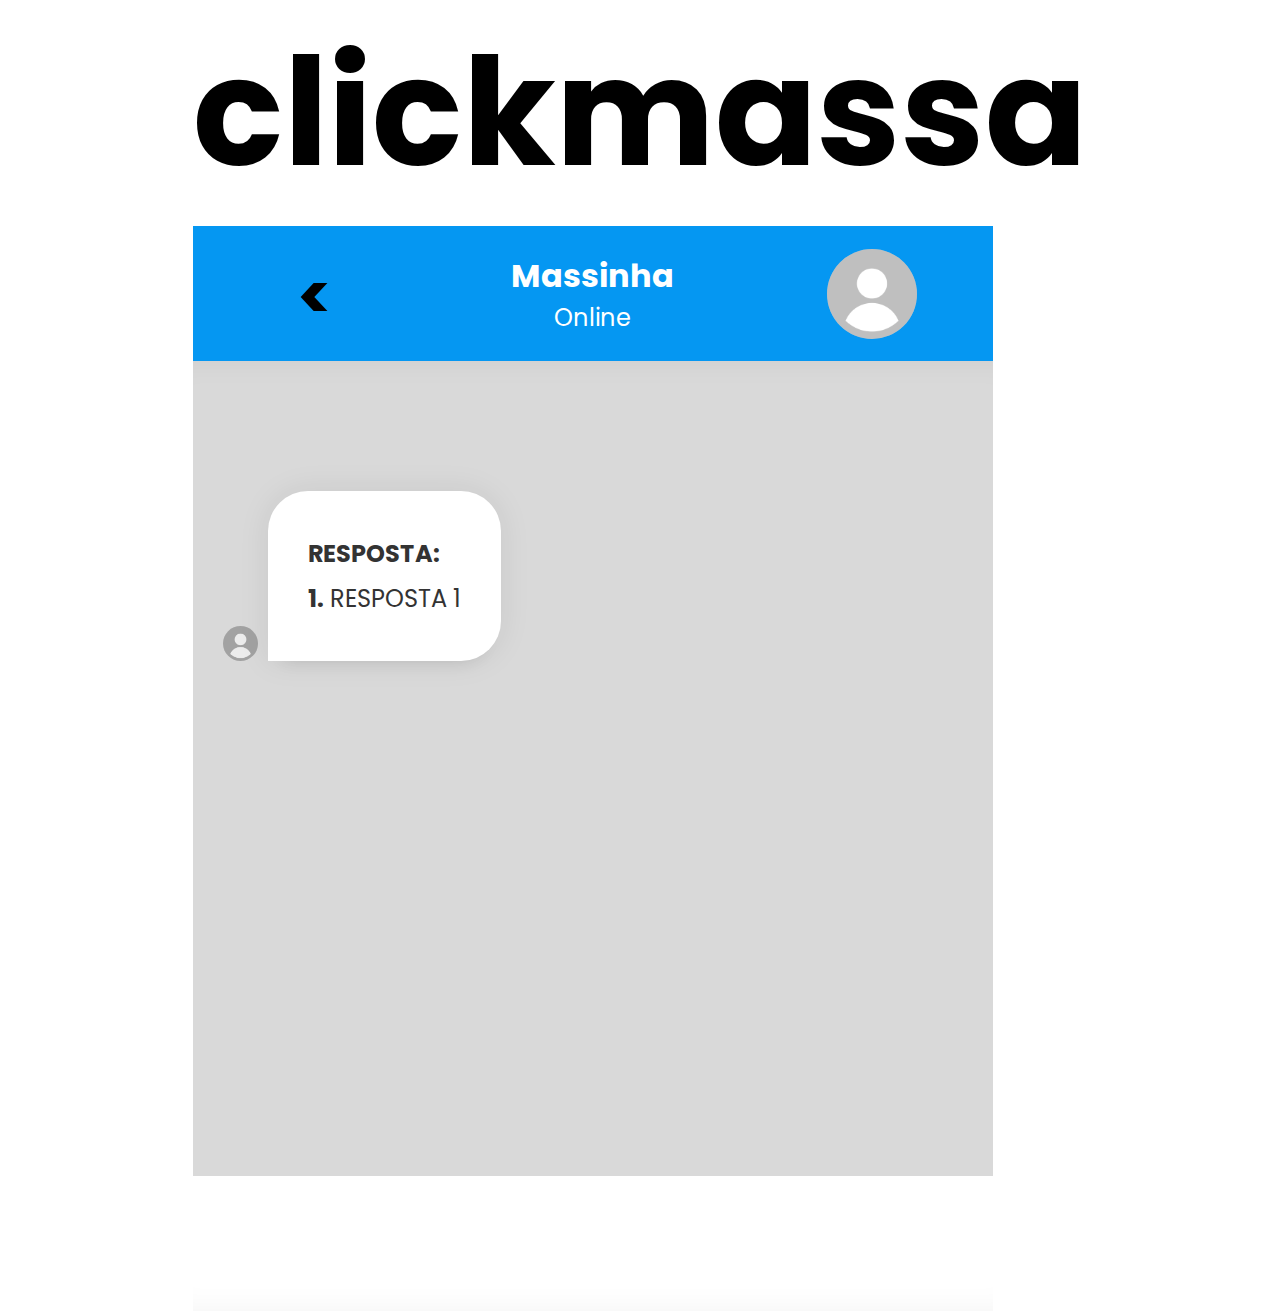
==== index.html @ 599c2e22 "Add files via upload" ====
<!DOCTYPE html>
<html lang="pt-br">

<head>
    <meta charset="UTF-8">
    <meta name="viewport" content="width=device-width, initial-scale=1.0">
    <title>CHAT</title>
    <link rel="stylesheet" href="style.css">
    <link href="https://fonts.googleapis.com/css2?family=Poppins:wght@400;600&display=swap" rel="stylesheet">
    <script src="https://code.jquery.com/jquery-3.5.1.min.js"></script>

</head>

<body>
    <main >
    
        <h1 style="font-size: 150px;">clickmassa</h1>     
        <!-- page 1 -->
    <div class="chatbot-doubts" id="page1">
        <div class="header">
            <div>
                <img src="user.png" alt="">
                <h3>Massinha</h3>
            </div>
        </div>

        <div class="title">
            <h1>Principais duvidas</h1>
        </div>

        <div class="doubts">
            <button class="cards" onclick="duvida1()">
                <p>
                    PERGUNTA 1
                </p>
            </button>        
            <button class="cards"onclick="duvida2()" >
                <p>
                    PERGUNTA 2
                </p>
            </button>        
            <button class="cards"onclick="duvida3()">
                <p>
                    PERGUNTA 3
                </p>
            </button>        
            <button class="cards"onclick="duvida4()">
                <p>
                    PERGUNTA 4
                </p>
            </button>        
        </div>
    </div>


    <!-- page 2 -->
    <div class="chatbot-message" id="page2">
        <div class="header-message">
            <a onclick="back()"><h1><</h1></a>
            <div>
                <h3>Massinha</h3>
                <p>Online</p>
            </div>
            <img onclick="profile()" src="user.png" alt="">
        </div>     
        
        <!-- DUVIDA 1 -->
        <div class="chat-box" id="c1">
            <div class="chat outgoing">
                <div class="details">
                    <p>DUVIDA 1</p>
                </div>
            </div>
        <!-- RESPOSTA 1 -->    
            <div class="chat incoming">
                <img src="user.png" alt="">
                <div class="details">
                    <p>                        
                        <strong>RESPOSTA:</strong> <br>
                        <strong>1.</strong> RESPOSTA 1 <br>
                        
                    </p>
                </div>
            </div>

        </div>

        <!-- DUVIDA 2 -->
        <div class="chat-box" id="c2">
            <div class="chat outgoing">
                <div class="details">
                    <p>DUVIDA 2</p>
                </div>
            </div>
        <!-- RESPOSTA 1 -->    
            <div class="chat incoming">
                <img src="user.png" alt="">
                <div class="details">
                    <p>                        
                        <strong>RESPOSTA:</strong> <br>
                        <strong>1.</strong> RESPOSTA 2 <br>
                        
                    </p>
                </div>
            </div>

        </div>


        <!-- DUVIDA 3 -->
        <div class="chat-box" id="c3">
            <div class="chat outgoing">
                <div class="details">
                    <p>DUVIDA 3</p>
                </div>
            </div>
        <!-- RESPOSTA 1 -->    
            <div class="chat incoming">
                <img src="user.png" alt="">
                <div class="details">
                    <p>                        
                        <strong>RESPOSTA:</strong> <br>
                        <strong>1.</strong> RESPOSTA 3 <br>
                        
                    </p>
                </div>
            </div>

        </div>


        <!-- DUVIDA 4 -->
        <div class="chat-box" id="c4">
            <div class="chat outgoing">
                <div class="details">
                    <p>DUVIDA 4</p>
                </div>
            </div>
        <!-- RESPOSTA 1 -->    
            <div class="chat incoming">
                <img src="user.png" alt="">
                <div class="details">
                    <p>                        
                        <strong>RESPOSTA:</strong> <br>
                        <strong>1.</strong> RESPOSTA 4 <br>
                        
                    </p>
                </div>
            </div>

        </div>

        
    </div>


    <!-- perfil -->

    <!-- perfil foto -->
    <div class="perfil" id="profile">
        <header class="header-perfil">
                <a onclick="back()"><h1><</h1></a>
                <p>Perfil</p>
        </header>

        <div class="perfil-foto"><img src="user.png"></div>
        
        <div class="details">
            
            <div class="perfil-buttons">
                <a href="#"><img src="user.png" alt=""></a>
                <a href="#"><img src="user.png" alt=""></a>
                <a href="#"><img src="user.png" alt=""></a>
            </div>
            
        </div>
    </div>   


    </main>
   
<script src="script.js"></script>

</body>
---- style.css ----
* {
    margin: 0;
    padding: 0;
    box-sizing: border-box;
}

html,
body {
    display: grid;
    height: 100%;
    place-items: center;
    font-family: 'Poppins', sans-serif;
}

.chatbot-doubts{
    display: none;
    height: 950px;
    width: 800px;
    background: #d9d9d9;
}

.chatbot-doubts .header {
    height: 200px;
    width: 800px;
    background-color: #0597f2;
}

.chatbot-doubts .header div {
    height: 130px;
    padding: 40px;
    display: flex;
    align-items: center;
}

.chatbot-doubts .header img {
    height: 90px;
    width: 90px;
    background-color: #fff;
    border-radius: 50%;
}

.chatbot-doubts .header h3 {
    padding: 40px;
    color: #fff;
    font-size: 32px;
}

.chatbot-doubts .title {
    height: 140px;
    width: 800px;
    background-color: #fff;
    color: #0597f2;    

    display: flex;
    align-items: center;
    justify-content: center;    
    
    box-shadow: 0px 4px 4px rgba(0, 0, 0, 0.25);
    border-radius: 20px;
    
    position: relative;
    z-index: 10;
    margin-top: -70px !important;

}

.chatbot-doubts .doubts {
    display: flex;
    align-items: center;
    justify-content: center;
    flex-direction: column;
}

.chatbot-doubts .cards {
    height: 150px;
    width: 760px;
    background-color: #fff;

    display: flex;
    align-items: center;
    justify-content: center;
    margin-top: 20px;
    border: none;
}

.chatbot-doubts .cards p {
    font-size: 32px;
    color: rgba(0, 0, 0, 0.6);
    font-family: 'Poppins';
    font-style: normal;
    font-weight: 400;
    font-size: 32px;
    line-height: 0px;
}


/* page 2 */
/* ----- CHATBOX COMPLETO----- */
.chatbot-message{
    height: 950px;
    width: 800px;
    background: #d9d9d9;
}


/* ----- header ----- */

.chatbot-message .header-message{
    height: 135px;
    width: 800px;
    background-color: #0597f2;

    display: flex;
    align-items: center;
    justify-content: space-around;
}

.chatbot-message .header-message a{
  
    text-decoration: none;
    font-size: 32px;
    height: 90px;
    width: 90px;
    text-align: center; 
}

.chatbot-message .header-message p{
    font-size: 24px;
    color: #fff;
}
.chatbot-message .header-message div{
    text-align: center;
}

.chatbot-message .header-message div h3{
    font-size: 32px;
    color: #fff;
}

.chatbot-message .header-message img {
    height: 90px;
    width: 90px;
    background-color: #fff;
    border-radius: 50%;
}


/* ----- CHATBOX ----- */
/* QUERO CLICAR EM UMA PERGUNTAR E ME APARECER UMA RESPOSTA DE ACORDO COM A PERGUNTA */

.chat-box{
    height: 100%;
    position: relative;
    padding: 10px 30px 20px 30px;
    box-shadow: inset 0 32px 32px -32px rgb(0 0 0 / 5%),
                inset 0 -32px 32px -32px rgb(0 0 0 / 5%);
  }

  .chat-box .text{
    position: absolute;
    top: 45%;
    left: 50%;
    width: calc(100% - 50px);
    text-align: center;
    transform: translate(-50%, -50%);
  }
  .chat-box .chat{
    margin: 15px 0;
  }
  .chat-box .chat p{
    word-wrap: break-word;
    padding: 8px 16px;
    box-shadow: 0 0 32px rgb(0 0 0 / 8%),
                0rem 16px 16px -16px rgb(0 0 0 / 10%);
  }

  /* ----- ENVIADAS ----- */
  @keyframes fadeInText {
    from {
      opacity: 0;
    }
    to{
      opacity: 1;
    }
  }

  .chat-box .outgoing{
    display: flex;
    opacity: 0;
    animation: fadeInText 0s 0.1s both;
  }

  .chat-box .outgoing .details{
    margin-left: auto;
    max-width: calc(100% - 130px);
  }

  .chat-box .outgoing .details p{
    min-height: 90px;
    padding: 0 40px 0 40px;
    
    background: #0597F2;
    color: #fff;
    
    font-size: 24px;
    text-align: center;
    border-radius: 40px 40px 0 40px;

    display: flex;
    align-items: center;
    justify-content: center;
  }

  /* ----- RECEBIDAS ----- */
  .chat-box .incoming{
    display: flex;
    align-items: flex-end;
    animation: fadeInText 0s 0.8s both;
  }

  .chat-box .incoming img{
    height: 35px;
    width: 35px;
    border-radius: 50%;
  }

  .chat-box .incoming .details{
    margin-right: auto;
    margin-left: 10px;
    max-width: calc(100% - 130px);
  }

  .chat-box .incoming .details p{
    min-height: 90px;
    padding: 40px;

    background: #fff;
    color: #333;

    font-size: 24px;
    text-align: left;
    line-height: 45px;
    border-radius: 40px 40px 40px 0px;    
  }

  /* perfil */

  .perfil{    
    display: none;
    height: 950px;
    width: 800px;
    background: #d9d9d9;
  }

/* header */
  .perfil .header-perfil{
    height: 135px;
    width: 800px;
    background-color: #0597f2;

    display: flex;
    align-items: center;
    gap: 15px;
    padding: 15px;
    text-align: center;
  }

  .perfil .header-perfil a{
    text-decoration: none;
    font-size: 32px;
    height: 90px;
    width: 90px;
    text-align: center; 
  }

  .perfil .header-perfil p{
    font-size: 30px;
  }

/* foto do perfil */
  .perfil .perfil-foto{
    height: 50%;
    display: flex;
    align-items: center;
    justify-content: center;
  }

  .perfil .perfil-foto img{
    height: 400px;
    width: 400px;
    border-radius: 50%;
  }

  /* detalhes */
  .perfil .details{
    width: 80%;
    margin: 0 auto;
  }

  .perfil .details {
    display: flex;
    align-items: center;
    justify-content: space-around;
    flex-direction: column;
  }

  .perfil .details .perfil-buttons{
    width: 80%;
    display: flex;
    align-items: center;
    justify-content: space-around;

  }
  .perfil .details .perfil-buttons img{
    height: 90px;
    width: 90px;
    border-radius: 50%;
  }
  
  /* id perguntas */
  #c2,#c3,#c4{
   display: none; 
  }
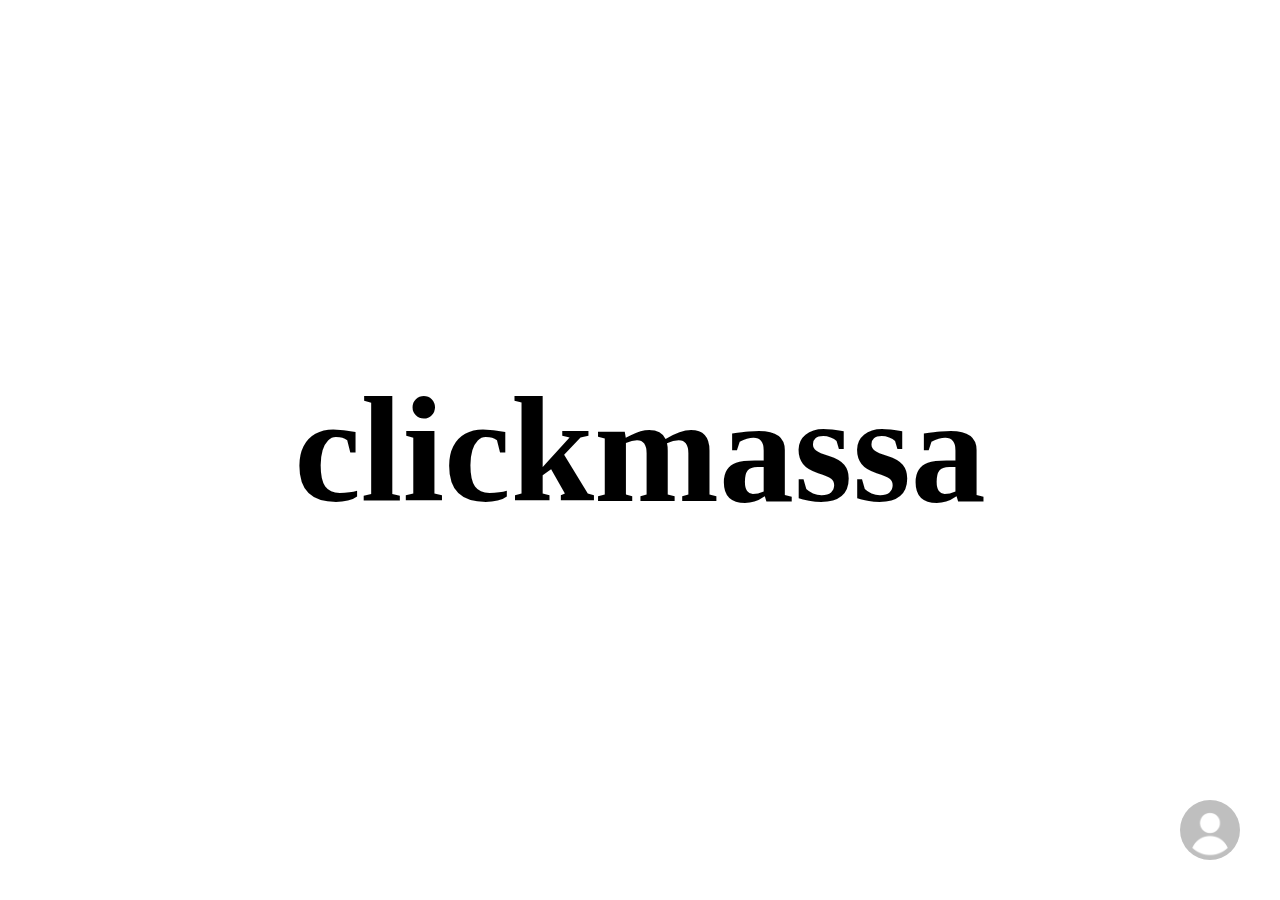
==== commit 82f36039: "Add files via upload" ====
--- a/index.html
+++ b/index.html
@@ -1,184 +1,171 @@
 <!DOCTYPE html>
 <html lang="pt-br">
+  <head>
+    <meta charset="UTF-8" />
+    <meta name="viewport" content="width=device-width, initial-scale=1.0" />
+    <title>CHAT</title>
+    <link rel="stylesheet" href="style.css" />
+    <link
+      href="https://fonts.googleapis.com/css2?family=Poppins:wght@400;600&display=swap"
+      rel="stylesheet"
+    />
+    <script src="https://code.jquery.com/jquery-3.5.1.min.js"></script>
+  </head>
 
-<head>
-    <meta charset="UTF-8">
-    <meta name="viewport" content="width=device-width, initial-scale=1.0">
-    <title>CHAT</title>
-    <link rel="stylesheet" href="style.css">
-    <link href="https://fonts.googleapis.com/css2?family=Poppins:wght@400;600&display=swap" rel="stylesheet">
-    <script src="https://code.jquery.com/jquery-3.5.1.min.js"></script>
+  <body>
+    <h1 style="font-size: 150px">clickmassa</h1>
 
-</head>
+    <a class="faq-link" id="open-link">
+      <img onclick="open_chat()" src="user.png" alt="" />
+    </a>
 
-<body>
-    <main >
     
-        <h1 style="font-size: 150px;">clickmassa</h1>     
-        <!-- page 1 -->
-    <div class="chatbot-doubts" id="page1">
+    <div class="faq-chat">
+      <!-- page 1 -->
+      <div class="chatbot-doubts" id="page1">
         <div class="header">
-            <div>
-                <img src="user.png" alt="">
-                <h3>Massinha</h3>
-            </div>
+          <div class="header-details" >
+            <img src="user.png" alt="" />
+            <h3>Massinha</h3>  
+          </div>
+          <div class="close_chat">
+            <a onclick="close_chat()">x</a>
+          </div>          
         </div>
 
         <div class="title">
-            <h1>Principais duvidas</h1>
+          <h1>Principais duvidas</h1>
         </div>
 
         <div class="doubts">
-            <button class="cards" onclick="duvida1()">
-                <p>
-                    PERGUNTA 1
-                </p>
-            </button>        
-            <button class="cards"onclick="duvida2()" >
-                <p>
-                    PERGUNTA 2
-                </p>
-            </button>        
-            <button class="cards"onclick="duvida3()">
-                <p>
-                    PERGUNTA 3
-                </p>
-            </button>        
-            <button class="cards"onclick="duvida4()">
-                <p>
-                    PERGUNTA 4
-                </p>
-            </button>        
+          <button class="cards" onclick="duvida1()">
+            <p>Pergunta 1</p>
+          </button>
+          <button class="cards" onclick="duvida2()">
+            <p>Pergunta 2</p>
+          </button>
+          <button class="cards" onclick="duvida3()">
+            <p>Pergunta 3</p>
+          </button>
+          <button class="cards" onclick="duvida4()">
+            <p>Pergunta 4</p>
+          </button>
+          <button class="cards" onclick="duvida4()">
+            <p>Pergunta 5</p>
+          </button>
+          <button class="cards" onclick="duvida4()">
+            <p>Pergunta 6</p>
+          </button>
         </div>
-    </div>
+      </div>
 
+      <!-- page 2 -->
+      <div class="chatbot-message" id="page2">
+        <div class="header-message">
+          <a onclick="back()"><h1><</h1></a>
+          <div>
+            <h3>Massinha</h3>
+            <p>Online</p>
+          </div>
+          <img onclick="profile()" src="user.png" alt="" />
+        </div>
 
-    <!-- page 2 -->
-    <div class="chatbot-message" id="page2">
-        <div class="header-message">
-            <a onclick="back()"><h1><</h1></a>
-            <div>
-                <h3>Massinha</h3>
-                <p>Online</p>
-            </div>
-            <img onclick="profile()" src="user.png" alt="">
-        </div>     
-        
         <!-- DUVIDA 1 -->
         <div class="chat-box" id="c1">
-            <div class="chat outgoing">
-                <div class="details">
-                    <p>DUVIDA 1</p>
-                </div>
+          <div class="chat outgoing">
+            <div class="details">
+              <p>DUVIDA 1</p>
             </div>
-        <!-- RESPOSTA 1 -->    
-            <div class="chat incoming">
-                <img src="user.png" alt="">
-                <div class="details">
-                    <p>                        
-                        <strong>RESPOSTA:</strong> <br>
-                        <strong>1.</strong> RESPOSTA 1 <br>
-                        
-                    </p>
-                </div>
+          </div>
+          <!-- RESPOSTA 1 -->
+          <div class="chat incoming">
+            <img src="user.png" alt="" />
+            <div class="details">
+              <p>
+                <strong>RESPOSTA:</strong> <br />
+                <strong>1.</strong> RESPOSTA 1 <br />
+              </p>
             </div>
-
+          </div>
         </div>
 
         <!-- DUVIDA 2 -->
         <div class="chat-box" id="c2">
-            <div class="chat outgoing">
-                <div class="details">
-                    <p>DUVIDA 2</p>
-                </div>
+          <div class="chat outgoing">
+            <div class="details">
+              <p>DUVIDA 2</p>
             </div>
-        <!-- RESPOSTA 1 -->    
-            <div class="chat incoming">
-                <img src="user.png" alt="">
-                <div class="details">
-                    <p>                        
-                        <strong>RESPOSTA:</strong> <br>
-                        <strong>1.</strong> RESPOSTA 2 <br>
-                        
-                    </p>
-                </div>
+          </div>
+          <!-- RESPOSTA 1 -->
+          <div class="chat incoming">
+            <img src="user.png" alt="" />
+            <div class="details">
+              <p>
+                <strong>RESPOSTA:</strong> <br />
+                <strong>1.</strong> RESPOSTA 2 <br />
+              </p>
             </div>
-
+          </div>
         </div>
-
 
         <!-- DUVIDA 3 -->
         <div class="chat-box" id="c3">
-            <div class="chat outgoing">
-                <div class="details">
-                    <p>DUVIDA 3</p>
-                </div>
+          <div class="chat outgoing">
+            <div class="details">
+              <p>DUVIDA 3</p>
             </div>
-        <!-- RESPOSTA 1 -->    
-            <div class="chat incoming">
-                <img src="user.png" alt="">
-                <div class="details">
-                    <p>                        
-                        <strong>RESPOSTA:</strong> <br>
-                        <strong>1.</strong> RESPOSTA 3 <br>
-                        
-                    </p>
-                </div>
+          </div>
+          <!-- RESPOSTA 1 -->
+          <div class="chat incoming">
+            <img src="user.png" alt="" />
+            <div class="details">
+              <p>
+                <strong>RESPOSTA:</strong> <br />
+                <strong>1.</strong> RESPOSTA 3 <br />
+              </p>
             </div>
-
+          </div>
         </div>
-
 
         <!-- DUVIDA 4 -->
         <div class="chat-box" id="c4">
-            <div class="chat outgoing">
-                <div class="details">
-                    <p>DUVIDA 4</p>
-                </div>
+          <div class="chat outgoing">
+            <div class="details">
+              <p>DUVIDA 4</p>
             </div>
-        <!-- RESPOSTA 1 -->    
-            <div class="chat incoming">
-                <img src="user.png" alt="">
-                <div class="details">
-                    <p>                        
-                        <strong>RESPOSTA:</strong> <br>
-                        <strong>1.</strong> RESPOSTA 4 <br>
-                        
-                    </p>
-                </div>
+          </div>
+          <!-- RESPOSTA 1 -->
+          <div class="chat incoming">
+            <img src="user.png" alt="" />
+            <div class="details">
+              <p>
+                <strong>RESPOSTA:</strong> <br />
+                <strong>1.</strong> RESPOSTA 4 <br />
+              </p>
             </div>
+          </div>
+        </div>
+      </div>
 
+      <!-- perfil foto -->
+      <div class="perfil" id="profile">
+        <header class="header-perfil">
+          <a onclick="back()"><h1><</h1></a>
+          <p>Perfil</p>
+        </header>
+
+        <div class="perfil-foto"><img src="user.png" /></div>
+
+        <div class="details">
+          <div class="perfil-buttons">
+            <a href="#"><img src="user.png" alt="" /></a>
+            <a href="#"><img src="user.png" alt="" /></a>
+            <a href="#"><img src="user.png" alt="" /></a>
+          </div>
         </div>
-
-        
+      </div>
     </div>
 
-
-    <!-- perfil -->
-
-    <!-- perfil foto -->
-    <div class="perfil" id="profile">
-        <header class="header-perfil">
-                <a onclick="back()"><h1><</h1></a>
-                <p>Perfil</p>
-        </header>
-
-        <div class="perfil-foto"><img src="user.png"></div>
-        
-        <div class="details">
-            
-            <div class="perfil-buttons">
-                <a href="#"><img src="user.png" alt=""></a>
-                <a href="#"><img src="user.png" alt=""></a>
-                <a href="#"><img src="user.png" alt=""></a>
-            </div>
-            
-        </div>
-    </div>   
-
-
-    </main>
-   
-<script src="script.js"></script>
-
-</body>+    <script src="script.js"></script>
+  </body>
+</html>
--- a/style.css
+++ b/style.css
@@ -1,323 +1,361 @@
 * {
-    margin: 0;
-    padding: 0;
-    box-sizing: border-box;
+  margin: 0;
+  padding: 0;
+  box-sizing: border-box;
 }
 
 html,
 body {
-    display: grid;
-    height: 100%;
-    place-items: center;
-    font-family: 'Poppins', sans-serif;
-}
-
-.chatbot-doubts{
-    display: none;
-    height: 950px;
-    width: 800px;
-    background: #d9d9d9;
+  height: 100%;
+  width: 100%;
+  display: flex;
+  align-items: center;
+  justify-content: center;
+}
+
+.faq-chat {
+  position: fixed;
+  bottom: 40px;
+  right: 40px;
+  z-index: 99999;
+
+  font-family: "Poppins", sans-serif;
+}
+
+.faq-link img {
+  position: fixed;
+  width: 60px;
+  height: 60px;
+  bottom: 40px;
+  right: 40px;
+  border-radius: 50%;
+}
+
+.chatbot-doubts {
+  display: none;
+  height: 400px;
+  width: 320px;
+  background: #d9d9d9;
+  border-radius: 10px 10px 0px 0px;
 }
 
 .chatbot-doubts .header {
-    height: 200px;
-    width: 800px;
-    background-color: #0597f2;
-}
-
-.chatbot-doubts .header div {
-    height: 130px;
-    padding: 40px;
-    display: flex;
-    align-items: center;
+  height: 100px;
+  width: 320px;
+  background-color: #0597f2;
+  border-radius: 10px 10px 0px 0px;
+  display: flex;
+}
+
+.chatbot-doubts .header .header-details {
+  height: 65px;
+  width: 80%;
+  padding: 20px;
+  display: flex;
+  align-items: center;
 }
 
 .chatbot-doubts .header img {
-    height: 90px;
-    width: 90px;
-    background-color: #fff;
-    border-radius: 50%;
+  height: 35px;
+  width: 35px;
+  background-color: #fff;
+  border-radius: 50%;
 }
 
 .chatbot-doubts .header h3 {
-    padding: 40px;
-    color: #fff;
-    font-size: 32px;
-}
+  padding: 15px;
+  color: #fff;
+  font-size: 14px;
+}
+
+.close_chat {
+  height: 65px;
+  width: 20%;
+  text-decoration: none;
+  display: flex;
+  align-items: center;  
+  justify-content: center;
+  color: #fff;
+}
+
+.close_chat a{
+  cursor: pointer;
+}
+
+
+
 
 .chatbot-doubts .title {
-    height: 140px;
-    width: 800px;
-    background-color: #fff;
-    color: #0597f2;    
-
-    display: flex;
-    align-items: center;
-    justify-content: center;    
-    
-    box-shadow: 0px 4px 4px rgba(0, 0, 0, 0.25);
-    border-radius: 20px;
-    
-    position: relative;
-    z-index: 10;
-    margin-top: -70px !important;
-
+  height: 60px;
+  width: 100%;
+  background-color: #fff;
+  color: #0597f2;
+
+  display: flex;
+  align-items: center;
+  justify-content: center;
+
+  box-shadow: 0px 2px 2px rgba(0, 0, 0, 0.25);
+  border-radius: 10px;
+
+  position: relative;
+  z-index: 10;
+  margin-top: -35px !important;
+}
+.chatbot-doubts .title h1 {
+  font-size: 16px;
 }
 
 .chatbot-doubts .doubts {
-    display: flex;
-    align-items: center;
-    justify-content: center;
-    flex-direction: column;
+  display: flex;
+  align-items: center;
+  justify-content: center;
+  flex-direction: column;
 }
 
 .chatbot-doubts .cards {
-    height: 150px;
-    width: 760px;
-    background-color: #fff;
-
-    display: flex;
-    align-items: center;
-    justify-content: center;
-    margin-top: 20px;
-    border: none;
+  height: 60px;
+  width: 98%;
+  background-color: #fff;
+
+  display: flex;
+  align-items: center;
+  justify-content: center;
+  margin-top: 7px;
+  border: none;
 }
 
 .chatbot-doubts .cards p {
-    font-size: 32px;
-    color: rgba(0, 0, 0, 0.6);
-    font-family: 'Poppins';
-    font-style: normal;
-    font-weight: 400;
-    font-size: 32px;
-    line-height: 0px;
-}
-
+  color: rgba(0, 0, 0, 0.6);
+  font-family: "Poppins";
+  font-style: normal;
+  font-weight: 400;
+  font-size: 14px;
+  line-height: 0px;
+}
 
 /* page 2 */
 /* ----- CHATBOX COMPLETO----- */
-.chatbot-message{
-    height: 950px;
-    width: 800px;
-    background: #d9d9d9;
-}
-
+.chatbot-message {
+  display: none;
+  height: 400px;
+  width: 320px;
+  background: #d9d9d9;
+}
 
 /* ----- header ----- */
 
-.chatbot-message .header-message{
-    height: 135px;
-    width: 800px;
-    background-color: #0597f2;
-
-    display: flex;
-    align-items: center;
-    justify-content: space-around;
-}
-
-.chatbot-message .header-message a{
-  
-    text-decoration: none;
-    font-size: 32px;
-    height: 90px;
-    width: 90px;
-    text-align: center; 
-}
-
-.chatbot-message .header-message p{
-    font-size: 24px;
-    color: #fff;
-}
-.chatbot-message .header-message div{
-    text-align: center;
-}
-
-.chatbot-message .header-message div h3{
-    font-size: 32px;
-    color: #fff;
+.chatbot-message .header-message {
+  height: 63px;
+  width: 100%;
+  background-color: #0597f2;
+
+  display: flex;
+  align-items: center;
+  justify-content: space-around;
+}
+
+.chatbot-message .header-message a {
+  text-decoration: none;
+  font-size: 14px;
+  height: 45px;
+  width: 45px;
+  text-align: center;
+}
+
+.chatbot-message .header-message p {
+  font-size: 12px;
+  color: #fff;
+}
+.chatbot-message .header-message div {
+  text-align: center;
+}
+
+.chatbot-message .header-message div h3 {
+  font-size: 14px;
+  color: #fff;
 }
 
 .chatbot-message .header-message img {
-    height: 90px;
-    width: 90px;
-    background-color: #fff;
-    border-radius: 50%;
-}
-
+  height: 35px;
+  width: 35px;
+  background-color: #fff;
+  border-radius: 50%;
+}
 
 /* ----- CHATBOX ----- */
 /* QUERO CLICAR EM UMA PERGUNTAR E ME APARECER UMA RESPOSTA DE ACORDO COM A PERGUNTA */
 
-.chat-box{
-    height: 100%;
-    position: relative;
-    padding: 10px 30px 20px 30px;
-    box-shadow: inset 0 32px 32px -32px rgb(0 0 0 / 5%),
-                inset 0 -32px 32px -32px rgb(0 0 0 / 5%);
+.chat-box {
+  height: 100%;
+  position: relative;
+  padding: 5px 15px 10px 15px;
+  box-shadow: inset 0 16px 16px -16px rgb(0 0 0 / 5%),
+    inset 0 -16px 16px -16px rgb(0 0 0 / 5%);
+}
+
+.chat-box .text {
+  position: absolute;
+  top: 45%;
+  left: 50%;
+  width: calc(100% - 25px);
+  text-align: center;
+  transform: translate(-50%, -50%);
+}
+.chat-box .chat {
+  margin: 7px 0;
+}
+.chat-box .chat p {
+  word-wrap: break-word;
+  padding: 4px 8px;
+  box-shadow: 0 0 16px rgb(0 0 0 / 8%), 0rem 8px 8px -8px rgb(0 0 0 / 10%);
+}
+
+/* ----- ENVIADAS ----- */
+@keyframes fadeInText {
+  from {
+    opacity: 0;
   }
-
-  .chat-box .text{
-    position: absolute;
-    top: 45%;
-    left: 50%;
-    width: calc(100% - 50px);
-    text-align: center;
-    transform: translate(-50%, -50%);
+  to {
+    opacity: 1;
   }
-  .chat-box .chat{
-    margin: 15px 0;
-  }
-  .chat-box .chat p{
-    word-wrap: break-word;
-    padding: 8px 16px;
-    box-shadow: 0 0 32px rgb(0 0 0 / 8%),
-                0rem 16px 16px -16px rgb(0 0 0 / 10%);
-  }
-
-  /* ----- ENVIADAS ----- */
-  @keyframes fadeInText {
-    from {
-      opacity: 0;
-    }
-    to{
-      opacity: 1;
-    }
-  }
-
-  .chat-box .outgoing{
-    display: flex;
-    opacity: 0;
-    animation: fadeInText 0s 0.1s both;
-  }
-
-  .chat-box .outgoing .details{
-    margin-left: auto;
-    max-width: calc(100% - 130px);
-  }
-
-  .chat-box .outgoing .details p{
-    min-height: 90px;
-    padding: 0 40px 0 40px;
-    
-    background: #0597F2;
-    color: #fff;
-    
-    font-size: 24px;
-    text-align: center;
-    border-radius: 40px 40px 0 40px;
-
-    display: flex;
-    align-items: center;
-    justify-content: center;
-  }
-
-  /* ----- RECEBIDAS ----- */
-  .chat-box .incoming{
-    display: flex;
-    align-items: flex-end;
-    animation: fadeInText 0s 0.8s both;
-  }
-
-  .chat-box .incoming img{
-    height: 35px;
-    width: 35px;
-    border-radius: 50%;
-  }
-
-  .chat-box .incoming .details{
-    margin-right: auto;
-    margin-left: 10px;
-    max-width: calc(100% - 130px);
-  }
-
-  .chat-box .incoming .details p{
-    min-height: 90px;
-    padding: 40px;
-
-    background: #fff;
-    color: #333;
-
-    font-size: 24px;
-    text-align: left;
-    line-height: 45px;
-    border-radius: 40px 40px 40px 0px;    
-  }
-
-  /* perfil */
-
-  .perfil{    
-    display: none;
-    height: 950px;
-    width: 800px;
-    background: #d9d9d9;
-  }
+}
+
+.chat-box .outgoing {
+  display: flex;
+  opacity: 0;
+  animation: fadeInText 0s 0.1s both;
+}
+
+.chat-box .outgoing .details {
+  margin-left: auto;
+  max-width: calc(100% - 130px);
+}
+
+.chat-box .outgoing .details p {
+  min-height: 45px;
+  padding: 0 20px 0 20px;
+
+  background: #0597f2;
+  color: #fff;
+
+  font-size: 12px;
+  text-align: center;
+  border-radius: 20px 20px 0 20px;
+
+  display: flex;
+  align-items: center;
+  justify-content: center;
+}
+
+/* ----- RECEBIDAS ----- */
+.chat-box .incoming {
+  display: flex;
+  align-items: flex-end;
+  animation: fadeInText 0s 0.8s both;
+}
+
+.chat-box .incoming img {
+  height: 17px;
+  width: 17px;
+  border-radius: 50%;
+}
+
+.chat-box .incoming .details {
+  margin-right: auto;
+  margin-left: 5px;
+  max-width: calc(100% - 130px);
+}
+
+.chat-box .incoming .details p {
+  min-height: 40px;
+  padding: 20px;
+
+  background: #fff;
+  color: #333;
+
+  font-size: 12px;
+  text-align: left;
+  line-height: 23px;
+  border-radius: 20px 20px 20px 0px;
+}
+
+/* perfil */
+
+.perfil {
+  display: none;
+  height: 475px;
+  width: 400px;
+  background: #d9d9d9;
+}
 
 /* header */
-  .perfil .header-perfil{
-    height: 135px;
-    width: 800px;
-    background-color: #0597f2;
-
-    display: flex;
-    align-items: center;
-    gap: 15px;
-    padding: 15px;
-    text-align: center;
-  }
-
-  .perfil .header-perfil a{
-    text-decoration: none;
-    font-size: 32px;
-    height: 90px;
-    width: 90px;
-    text-align: center; 
-  }
-
-  .perfil .header-perfil p{
-    font-size: 30px;
-  }
+.perfil .header-perfil {
+  height: 77px;
+  width: 400px;
+  background-color: #0597f2;
+
+  display: flex;
+  align-items: center;
+  gap: 7px;
+  padding: 7px;
+  text-align: center;
+}
+
+.perfil .header-perfil a {
+  text-decoration: none;
+  font-size: 14px;
+  height: 35px;
+  width: 35px;
+  text-align: center;
+}
+
+.perfil .header-perfil p {
+  font-size: 14px;
+}
 
 /* foto do perfil */
-  .perfil .perfil-foto{
-    height: 50%;
-    display: flex;
-    align-items: center;
-    justify-content: center;
-  }
-
-  .perfil .perfil-foto img{
-    height: 400px;
-    width: 400px;
-    border-radius: 50%;
-  }
-
-  /* detalhes */
-  .perfil .details{
-    width: 80%;
-    margin: 0 auto;
-  }
-
-  .perfil .details {
-    display: flex;
-    align-items: center;
-    justify-content: space-around;
-    flex-direction: column;
-  }
-
-  .perfil .details .perfil-buttons{
-    width: 80%;
-    display: flex;
-    align-items: center;
-    justify-content: space-around;
-
-  }
-  .perfil .details .perfil-buttons img{
-    height: 90px;
-    width: 90px;
-    border-radius: 50%;
-  }
-  
-  /* id perguntas */
-  #c2,#c3,#c4{
-   display: none; 
-  }+.perfil .perfil-foto {
+  height: 50%;
+  display: flex;
+  align-items: center;
+  justify-content: center;
+}
+
+.perfil .perfil-foto img {
+  height: 200px;
+  width: 200px;
+  border-radius: 50%;
+}
+
+/* detalhes */
+.perfil .details {
+  width: 80%;
+  margin: 0 auto;
+}
+
+.perfil .details {
+  display: flex;
+  align-items: center;
+  justify-content: space-around;
+  flex-direction: column;
+}
+
+.perfil .details .perfil-buttons {
+  width: 80%;
+  display: flex;
+  align-items: center;
+  justify-content: space-around;
+}
+.perfil .details .perfil-buttons img {
+  height: 35px;
+  width: 35px;
+  border-radius: 50%;
+}
+
+/* id perguntas */
+#c2,
+#c3,
+#c4 {
+  display: none;
+}
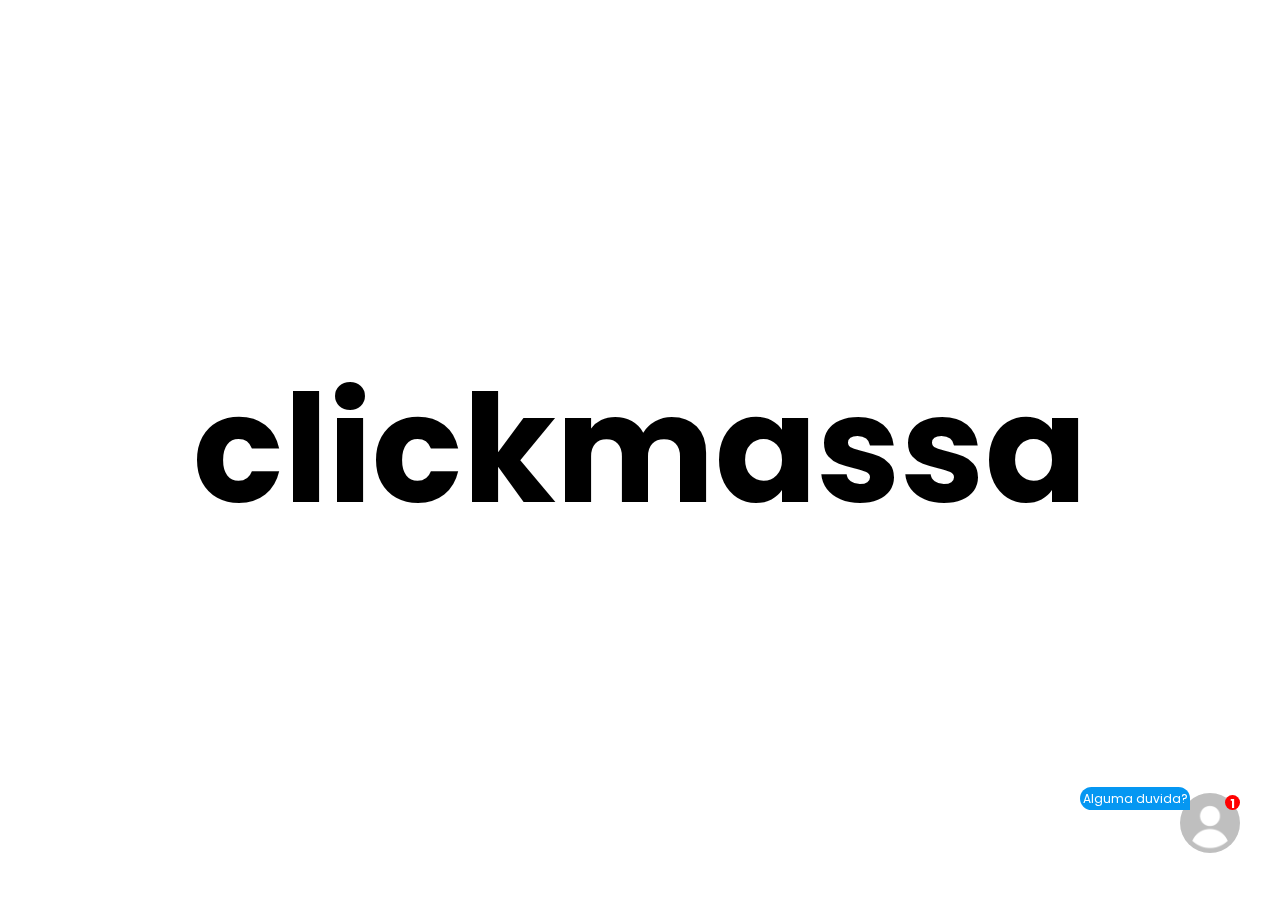
==== commit 60d133b5: "Add files via upload" ====
--- a/index.html
+++ b/index.html
@@ -1,154 +1,135 @@
 <!DOCTYPE html>
 <html lang="pt-br">
-  <head>
-    <meta charset="UTF-8" />
-    <meta name="viewport" content="width=device-width, initial-scale=1.0" />
-    <title>CHAT</title>
-    <link rel="stylesheet" href="style.css" />
-    <link
-      href="https://fonts.googleapis.com/css2?family=Poppins:wght@400;600&display=swap"
-      rel="stylesheet"
-    />
-    <script src="https://code.jquery.com/jquery-3.5.1.min.js"></script>
-  </head>
 
-  <body>
-    <h1 style="font-size: 150px">clickmassa</h1>
+<head>
+  <meta charset="UTF-8" />
+  <meta name="viewport" content="width=device-width, initial-scale=1.0" />
+  <title>CHAT</title>
+  <link rel="stylesheet" href="style.css" />
+  <link href="https://fonts.googleapis.com/css2?family=Poppins:wght@400;600&display=swap" rel="stylesheet" />
+  <script src="https://code.jquery.com/jquery-3.5.1.min.js"></script>
+</head>
 
-    <a class="faq-link" id="open-link">
-      <img onclick="open_chat()" src="user.png" alt="" />
-    </a>
+<body>
+  <!-- ilustração do clickmassa -->
+  <h1 style="font-size: 150px">clickmassa</h1>
+  <!-- Botão para abrir o FAQ -->
+  <div class="faq-open" id="open-link">
+    <!-- abrir faq -->
+    <img onclick="open_chat()" src="user.png" alt="" />
+  </div>
+  <!-- notificação após algum tempo -->
+  <div class="notification" id="showNotification">
+    <div class="popup">
+      <h1>1</h1>
+    </div>
+    <div class="text">
+      <p>Alguma duvida?</p>
+    </div>
+  </div>
 
-    
-    <div class="faq-chat">
-      <!-- page 1 -->
-      <div class="chatbot-doubts" id="page1">
-        <div class="header">
-          <div class="header-details" >
-            <img src="user.png" alt="" />
-            <h3>Massinha</h3>  
-          </div>
-          <div class="close_chat">
-            <a onclick="close_chat()">x</a>
-          </div>          
+  <!-- FAQ -->
+  <div class="faq">
+    <!-- page 1 -->
+    <div class="chat-questions" id="questions">
+      <div class="header">
+        <div class="details">
+          <img src="user.png" />
+          <h3>Massinha</h3>
         </div>
-
-        <div class="title">
-          <h1>Principais duvidas</h1>
-        </div>
-
-        <div class="doubts">
-          <button class="cards" onclick="duvida1()">
-            <p>Pergunta 1</p>
-          </button>
-          <button class="cards" onclick="duvida2()">
-            <p>Pergunta 2</p>
-          </button>
-          <button class="cards" onclick="duvida3()">
-            <p>Pergunta 3</p>
-          </button>
-          <button class="cards" onclick="duvida4()">
-            <p>Pergunta 4</p>
-          </button>
-          <button class="cards" onclick="duvida4()">
-            <p>Pergunta 5</p>
-          </button>
-          <button class="cards" onclick="duvida4()">
-            <p>Pergunta 6</p>
-          </button>
+        <div class="close_chat">
+          <svg onclick="close_chat()" width="15" height="46" fill="none" stroke="#ffffff" stroke-linecap="round" stroke-linejoin="round" stroke-width="5" viewBox="0 0 24 24" xmlns="http://www.w3.org/2000/svg">
+            <path d="m18.75 5.25-13.5 13.5"></path>
+            <path d="M18.75 18.75 5.25 5.25"></path>
+          </svg>
         </div>
       </div>
 
-      <!-- page 2 -->
-      <div class="chatbot-message" id="page2">
-        <div class="header-message">
-          <a onclick="back()"><h1><</h1></a>
-          <div>
-            <h3>Massinha</h3>
-            <p>Online</p>
-          </div>
-          <img onclick="profile()" src="user.png" alt="" />
+      <div class="title">
+        <h1>Principais duvidas</h1>
+      </div>
+
+      <div class="group-cards">
+        <div class="cards">
+          <button class="card" onclick="duvida1()">
+            <p>Pergunta 1</p>
+          </button>
+          <button class="card" onclick="duvida2()">
+            <p>Pergunta 2</p>
+          </button>
+          <button class="card" onclick="duvida2()">
+            <p>Pergunta 3</p>
+          </button>
+          <button class="card" onclick="duvida2()">
+            <p>Pergunta 4</p>
+          </button>
+          <button class="card" onclick="duvida2()">
+            <p>Pergunta 5</p>
+          </button>
+          <button class="card" onclick="duvida2()">
+            <p>Pergunta 6</p>
+          </button>
+          <button class="card" onclick="duvida2()">
+            <p>Pergunta 7</p>
+          </button>
         </div>
 
-        <!-- DUVIDA 1 -->
-        <div class="chat-box" id="c1">
-          <div class="chat outgoing">
-            <div class="details">
-              <p>DUVIDA 1</p>
-            </div>
-          </div>
-          <!-- RESPOSTA 1 -->
-          <div class="chat incoming">
-            <img src="user.png" alt="" />
-            <div class="details">
-              <p>
-                <strong>RESPOSTA:</strong> <br />
-                <strong>1.</strong> RESPOSTA 1 <br />
-              </p>
-            </div>
+        <button class="last-cards" onclick="lastCards()">
+          <p>Não achou o que estava procurando?</p>
+        </button>
+      </div>        
+      </div>
+
+      <div class="contatos" id="contact" onclick="lastCard()">
+        <div class="header-contato">
+          <svg onclick="closeLastcard()" width="15" height="46" fill="none" stroke="#ffffff" stroke-linecap="round" stroke-linejoin="round" stroke-width="5" viewBox="0 0 24 24" xmlns="http://www.w3.org/2000/svg">
+            <path d="m18.75 5.25-13.5 13.5"></path>
+            <path d="M18.75 18.75 5.25 5.25"></path>
+          </svg>
+        </div>
+
+        <div class="details">
+          <h1>Não achou o que estava procurando?</h1>
+        </div>
+ 
+    </div>
+
+    <!-- page 2 -->
+    <div class="chat-answers" id="answers" >
+      <div class="header-answers">        
+        <svg onclick="back()" width="15" height="46" fill="none" stroke="#ffffff" stroke-linecap="round" stroke-linejoin="round" stroke-width="5" viewBox="0 0 24 24" xmlns="http://www.w3.org/2000/svg">
+          <path d="M15 19.5 7.5 12 15 4.5"></path>
+        </svg>
+        <div>
+          <h3>Massinha</h3>
+          <p>Online</p>
+        </div>
+        <img onclick="profile()" src="user.png" alt="" />
+      </div>
+
+      <!-- perguntas -->
+      <div class="chat-box" id="c1">
+        <div class="chat outgoing">
+          <div class="details">
+            <p>DUVIDA 1</p>
           </div>
         </div>
-
-        <!-- DUVIDA 2 -->
-        <div class="chat-box" id="c2">
-          <div class="chat outgoing">
-            <div class="details">
-              <p>DUVIDA 2</p>
-            </div>
-          </div>
-          <!-- RESPOSTA 1 -->
-          <div class="chat incoming">
-            <img src="user.png" alt="" />
-            <div class="details">
-              <p>
-                <strong>RESPOSTA:</strong> <br />
-                <strong>1.</strong> RESPOSTA 2 <br />
-              </p>
-            </div>
-          </div>
-        </div>
-
-        <!-- DUVIDA 3 -->
-        <div class="chat-box" id="c3">
-          <div class="chat outgoing">
-            <div class="details">
-              <p>DUVIDA 3</p>
-            </div>
-          </div>
-          <!-- RESPOSTA 1 -->
-          <div class="chat incoming">
-            <img src="user.png" alt="" />
-            <div class="details">
-              <p>
-                <strong>RESPOSTA:</strong> <br />
-                <strong>1.</strong> RESPOSTA 3 <br />
-              </p>
-            </div>
-          </div>
-        </div>
-
-        <!-- DUVIDA 4 -->
-        <div class="chat-box" id="c4">
-          <div class="chat outgoing">
-            <div class="details">
-              <p>DUVIDA 4</p>
-            </div>
-          </div>
-          <!-- RESPOSTA 1 -->
-          <div class="chat incoming">
-            <img src="user.png" alt="" />
-            <div class="details">
-              <p>
-                <strong>RESPOSTA:</strong> <br />
-                <strong>1.</strong> RESPOSTA 4 <br />
-              </p>
-            </div>
+        <!-- respostas -->
+        <div class="chat incoming">
+          <img src="user.png" alt="" />
+          <div class="details">
+            <p>
+              <strong>RESPOSTA:</strong> <br />
+              <strong>1.</strong> RESPOSTA 1 <br />
+            </p>
           </div>
         </div>
       </div>
 
+
+
       <!-- perfil foto -->
-      <div class="perfil" id="profile">
+      <!-- <div class="perfil" id="profile">
         <header class="header-perfil">
           <a onclick="back()"><h1><</h1></a>
           <p>Perfil</p>
@@ -163,9 +144,11 @@
             <a href="#"><img src="user.png" alt="" /></a>
           </div>
         </div>
-      </div>
+      </div> -->
+
     </div>
 
     <script src="script.js"></script>
-  </body>
-</html>
+</body>
+
+</html>--- a/style.css
+++ b/style.css
@@ -2,6 +2,22 @@
   margin: 0;
   padding: 0;
   box-sizing: border-box;
+  font-family: "Poppins", sans-serif;
+}
+
+:root {
+  --primary-color: #0597f2;
+  --secondary-color: #d9d9d9;
+
+  --size-title: 16px;
+  --font-size: 14px;
+}
+
+/* id perguntas */
+#c2,
+#c3,
+#c4 {
+  display: none;
 }
 
 html,
@@ -11,61 +27,20 @@
   display: flex;
   align-items: center;
   justify-content: center;
-}
-
-.faq-chat {
+
+}
+
+.faq-open {
   position: fixed;
   bottom: 40px;
   right: 40px;
-  z-index: 99999;
-
-  font-family: "Poppins", sans-serif;
-}
-
-.faq-link img {
-  position: fixed;
+  cursor: pointer;
+}
+
+.faq-open img {
   width: 60px;
   height: 60px;
-  bottom: 40px;
-  right: 40px;
-  border-radius: 50%;
-}
-
-.chatbot-doubts {
-  display: none;
-  height: 400px;
-  width: 320px;
-  background: #d9d9d9;
-  border-radius: 10px 10px 0px 0px;
-}
-
-.chatbot-doubts .header {
-  height: 100px;
-  width: 320px;
-  background-color: #0597f2;
-  border-radius: 10px 10px 0px 0px;
-  display: flex;
-}
-
-.chatbot-doubts .header .header-details {
-  height: 65px;
-  width: 80%;
-  padding: 20px;
-  display: flex;
-  align-items: center;
-}
-
-.chatbot-doubts .header img {
-  height: 35px;
-  width: 35px;
-  background-color: #fff;
-  border-radius: 50%;
-}
-
-.chatbot-doubts .header h3 {
-  padding: 15px;
-  color: #fff;
-  font-size: 14px;
+  border-radius: 50%;
 }
 
 .close_chat {
@@ -73,23 +48,116 @@
   width: 20%;
   text-decoration: none;
   display: flex;
-  align-items: center;  
-  justify-content: center;
-  color: #fff;
-}
-
-.close_chat a{
-  cursor: pointer;
-}
-
-
-
-
-.chatbot-doubts .title {
+  align-items: center;
+  justify-content: center;
+  color: #fff;
+}
+
+.close_chat svg {
+  cursor: pointer;
+}
+
+/* notificação */
+
+.notification {
+  animation: fadeInText 0s 2s both;
+}
+
+@keyframes fadeInText {
+  from {
+    opacity: 0;
+  }
+
+  to {
+    opacity: 1;
+  }
+}
+
+.notification .popup {
+  height: 15px;
+  width: 15px;
+
+  position: fixed;
+
+  bottom: 90px;
+  right: 40px;
+
+  border-radius: 50%;
+  color: #fff;
+  background-color: red;
+
+  font-size: 6px;
+  text-align: center;
+}
+
+.notification .text {
+  width: 110px;
+  min-height: 15px;
+
+  color: #fff;
+  background-color: var(--primary-color);
+
+  font-size: 12px;
+  text-align: center;
+  line-height: 23px;
+  border-radius: 20px 20px 0px 20px;
+
+  position: fixed;
+  bottom: 90px;
+  right: 90px;
+}
+
+/* page1 */
+
+.faq {
+  position: fixed;
+  bottom: 40px;
+  right: 40px;
+  z-index: 10;
+}
+
+.chat-questions {
+  display: none;
+  height: 400px;
+  width: 320px;
+  background: var(--secondary-color);
+  border-radius: 10px 10px 0px 0px;
+}
+
+.chat-questions .header {
+  height: 100px;
+  width: 320px;
+  background-color: var(--primary-color);
+  border-radius: 10px 10px 0px 0px;
+  display: flex;
+}
+
+.chat-questions .header .details {
+  height: 65px;
+  width: 80%;
+  padding: 20px;
+  display: flex;
+  align-items: center;
+}
+
+.chat-questions .header img {
+  height: 35px;
+  width: 35px;
+  background-color: #fff;
+  border-radius: 50%;
+}
+
+.chat-questions .header h3 {
+  padding: 15px;
+  color: #fff;
+  font-size: var(--font-size);
+}
+
+.chat-questions .title {
   height: 60px;
   width: 100%;
   background-color: #fff;
-  color: #0597f2;
+  color: var(--primary-color);
 
   display: flex;
   align-items: center;
@@ -101,82 +169,189 @@
   position: relative;
   z-index: 10;
   margin-top: -35px !important;
-}
-.chatbot-doubts .title h1 {
-  font-size: 16px;
-}
-
-.chatbot-doubts .doubts {
-  display: flex;
-  align-items: center;
-  justify-content: center;
+
+}
+
+.chat-questions .title h1 {
+  font-size: var(--size-title);
+}
+
+.chat-questions .group-cards {
+  height: 275px;
+  width: 100%;
+
+  display: flex;
   flex-direction: column;
-}
-
-.chatbot-doubts .cards {
-  height: 60px;
+  justify-content: space-between;
+}
+
+/* scroll */
+::-webkit-scrollbar {
+  background-color: transparent;
+  width: 5px;
+}
+
+::-webkit-scrollbar-thumb {
+  background-color: #fff;
+  border-radius: 3px;
+}
+
+.chat-questions .group-cards .cards {
+  width: 100%;
+  overflow: auto;
+
+  display: flex;
+  align-items: center;
+  flex-direction: column;
+
+  border-bottom: 3px solid var(--secondary-color);
+  border-right: 3px solid var(--secondary-color);
+}
+
+.chat-questions .group-cards .card {
+  min-height: 70px;
   width: 98%;
   background-color: #fff;
 
   display: flex;
   align-items: center;
   justify-content: center;
+
+  border-left: 3px solid var(--secondary-color);
+  border-right: none;
+  border-bottom: 3px solid var(--secondary-color);
+  border-top: 3px solid var(--secondary-color);
+
+  cursor: pointer;
+}
+
+.chat-questions .group-cards .last-cards {
+  min-height: 70px;
+  width: 100%;
+  background-color: var(--primary-color);
+
+  display: flex;
+  align-items: center;
+  justify-content: center;
+
   margin-top: 7px;
   border: none;
-}
-
-.chatbot-doubts .cards p {
+  cursor: pointer;
+}
+
+.chat-questions .group-cards .last-cards p {
+  color: #fff;
+}
+
+.chat-questions p {
   color: rgba(0, 0, 0, 0.6);
-  font-family: "Poppins";
-  font-style: normal;
-  font-weight: 400;
-  font-size: 14px;
+  font-size: var(--font-size);
   line-height: 0px;
 }
+
+.contatos {
+  display: none;
+  z-index: 20;
+  position: fixed;
+  right: 40px;
+  bottom: 40px;
+  height: 400px;
+  width: 320px;
+  background-color: var(--primary-color);
+}
+
+.contatos .header-contato {
+  height: 63px;
+  padding: 0 20px;
+  display: flex;
+  justify-content: end;
+  align-items: center;
+  
+}
+
+.contatos .header-contato svg{
+  cursor: pointer;
+}
+
+.contatos .details h1 {
+  text-align: center;
+  font-size: var(--font-size);
+  color: #fff;
+}
+
+.contatos .details {
+  width: 100%;
+  height: 337px;
+
+  display: flex;
+  align-items: center;
+  justify-content: space-around;
+  flex-direction: column;
+
+}
+
+.contatos .details img {
+  height: 180px;
+  width: 180px;
+  border-radius: 50%;
+}
+
+.contatos .details button {
+  height: 50px;
+  width: 50px;
+  border: none;
+
+  background: linear-gradient(145deg, #2950d6, #305fff);
+  box-shadow: 18px 18px 60px #264bc8,
+    -18px -18px 60px #3467ff;
+}
+
+
+
+
 
 /* page 2 */
 /* ----- CHATBOX COMPLETO----- */
-.chatbot-message {
+.chat-answers {
   display: none;
   height: 400px;
   width: 320px;
-  background: #d9d9d9;
+  background: var(--secondary-color);
+  border-radius: 10px 10px 0px 0px;
 }
 
 /* ----- header ----- */
 
-.chatbot-message .header-message {
+.chat-answers .header-answers {
   height: 63px;
   width: 100%;
-  background-color: #0597f2;
+  background-color: var(--primary-color);
+  border-radius: 10px 10px 0px 0px;
 
   display: flex;
   align-items: center;
   justify-content: space-around;
 }
 
-.chatbot-message .header-message a {
-  text-decoration: none;
-  font-size: 14px;
-  height: 45px;
-  width: 45px;
-  text-align: center;
-}
-
-.chatbot-message .header-message p {
+.chat-answers .header-answers svg {
+  cursor: pointer;
+}
+
+.chat-answers .header-answers p {
   font-size: 12px;
   color: #fff;
 }
-.chatbot-message .header-message div {
-  text-align: center;
-}
-
-.chatbot-message .header-message div h3 {
-  font-size: 14px;
-  color: #fff;
-}
-
-.chatbot-message .header-message img {
+
+.chat-answers .header-answers div {
+  text-align: center;
+}
+
+.chat-answers .header-answers div h3 {
+  font-size: var(--font-size);
+  color: #fff;
+}
+
+.chat-answers .header-answers img {
   height: 35px;
   width: 35px;
   background-color: #fff;
@@ -187,6 +362,7 @@
 /* QUERO CLICAR EM UMA PERGUNTAR E ME APARECER UMA RESPOSTA DE ACORDO COM A PERGUNTA */
 
 .chat-box {
+  background-image: url(backgroundw.png);
   height: 100%;
   position: relative;
   padding: 5px 15px 10px 15px;
@@ -202,9 +378,11 @@
   text-align: center;
   transform: translate(-50%, -50%);
 }
+
 .chat-box .chat {
   margin: 7px 0;
 }
+
 .chat-box .chat p {
   word-wrap: break-word;
   padding: 4px 8px;
@@ -216,6 +394,7 @@
   from {
     opacity: 0;
   }
+
   to {
     opacity: 1;
   }
@@ -236,7 +415,7 @@
   min-height: 45px;
   padding: 0 20px 0 20px;
 
-  background: #0597f2;
+  background: var(--primary-color);
   color: #fff;
 
   font-size: 12px;
@@ -278,84 +457,4 @@
   text-align: left;
   line-height: 23px;
   border-radius: 20px 20px 20px 0px;
-}
-
-/* perfil */
-
-.perfil {
-  display: none;
-  height: 475px;
-  width: 400px;
-  background: #d9d9d9;
-}
-
-/* header */
-.perfil .header-perfil {
-  height: 77px;
-  width: 400px;
-  background-color: #0597f2;
-
-  display: flex;
-  align-items: center;
-  gap: 7px;
-  padding: 7px;
-  text-align: center;
-}
-
-.perfil .header-perfil a {
-  text-decoration: none;
-  font-size: 14px;
-  height: 35px;
-  width: 35px;
-  text-align: center;
-}
-
-.perfil .header-perfil p {
-  font-size: 14px;
-}
-
-/* foto do perfil */
-.perfil .perfil-foto {
-  height: 50%;
-  display: flex;
-  align-items: center;
-  justify-content: center;
-}
-
-.perfil .perfil-foto img {
-  height: 200px;
-  width: 200px;
-  border-radius: 50%;
-}
-
-/* detalhes */
-.perfil .details {
-  width: 80%;
-  margin: 0 auto;
-}
-
-.perfil .details {
-  display: flex;
-  align-items: center;
-  justify-content: space-around;
-  flex-direction: column;
-}
-
-.perfil .details .perfil-buttons {
-  width: 80%;
-  display: flex;
-  align-items: center;
-  justify-content: space-around;
-}
-.perfil .details .perfil-buttons img {
-  height: 35px;
-  width: 35px;
-  border-radius: 50%;
-}
-
-/* id perguntas */
-#c2,
-#c3,
-#c4 {
-  display: none;
-}
+}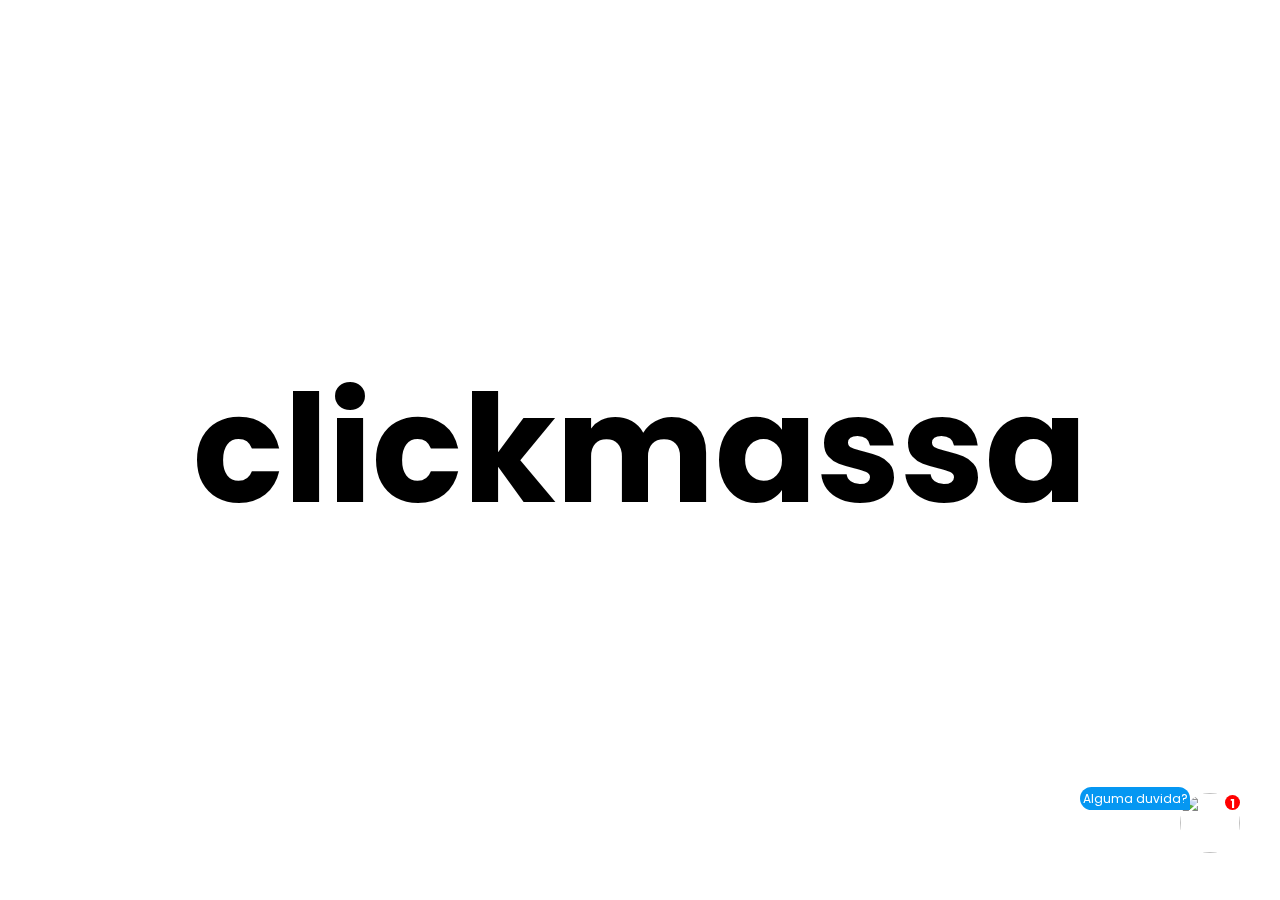
==== commit 36231c86: "Add files via upload" ====
--- a/index.html
+++ b/index.html
@@ -16,7 +16,7 @@
   <!-- Botão para abrir o FAQ -->
   <div class="faq-open" id="open-link">
     <!-- abrir faq -->
-    <img onclick="open_chat()" src="user.png" alt="" />
+    <img onclick="open_chat()" src="assets/user.png" />
   </div>
   <!-- notificação após algum tempo -->
   <div class="notification" id="showNotification">
@@ -34,7 +34,7 @@
     <div class="chat-questions" id="questions">
       <div class="header">
         <div class="details">
-          <img src="user.png" />
+          <img src="assets/user.png" />
           <h3>Massinha</h3>
         </div>
         <div class="close_chat">
@@ -56,27 +56,28 @@
           </button>
           <button class="card" onclick="duvida2()">
             <p>Pergunta 2</p>
-          </button>
+          </button>    
           <button class="card" onclick="duvida2()">
             <p>Pergunta 3</p>
-          </button>
+          </button>    
           <button class="card" onclick="duvida2()">
             <p>Pergunta 4</p>
-          </button>
+          </button>    
           <button class="card" onclick="duvida2()">
             <p>Pergunta 5</p>
-          </button>
+          </button>    
           <button class="card" onclick="duvida2()">
             <p>Pergunta 6</p>
-          </button>
+          </button>    
           <button class="card" onclick="duvida2()">
             <p>Pergunta 7</p>
           </button>
-        </div>
+         </div>
 
-        <button class="last-cards" onclick="lastCards()">
+        <div class="last-cards" onclick="lastCards()">
           <p>Não achou o que estava procurando?</p>
-        </button>
+        </div>    
+
       </div>        
       </div>
 
@@ -104,7 +105,7 @@
           <h3>Massinha</h3>
           <p>Online</p>
         </div>
-        <img onclick="profile()" src="user.png" alt="" />
+        <img src="assets/user.png" />
       </div>
 
       <!-- perguntas -->
@@ -116,7 +117,7 @@
         </div>
         <!-- respostas -->
         <div class="chat incoming">
-          <img src="user.png" alt="" />
+          <img src="assets/user.png" />
           <div class="details">
             <p>
               <strong>RESPOSTA:</strong> <br />
@@ -135,18 +136,18 @@
           <p>Perfil</p>
         </header>
 
-        <div class="perfil-foto"><img src="user.png" /></div>
+        <div class="perfil-foto"><img src="assets/user.png" /></div>
 
         <div class="details">
           <div class="perfil-buttons">
-            <a href="#"><img src="user.png" alt="" /></a>
-            <a href="#"><img src="user.png" alt="" /></a>
-            <a href="#"><img src="user.png" alt="" /></a>
+            <a href="#"><img src="assets/user.png" /></a>
+            <a href="#"><img src="assets/user.png" /></a>
+            <a href="#"><img src="assets/user.png" /></a>
           </div>
         </div>
       </div> -->
 
-    </div>
+  </div>
 
     <script src="script.js"></script>
 </body>
--- a/style.css
+++ b/style.css
@@ -27,7 +27,6 @@
   display: flex;
   align-items: center;
   justify-content: center;
-
 }
 
 .faq-open {
@@ -169,20 +168,10 @@
   position: relative;
   z-index: 10;
   margin-top: -35px !important;
-
 }
 
 .chat-questions .title h1 {
   font-size: var(--size-title);
-}
-
-.chat-questions .group-cards {
-  height: 275px;
-  width: 100%;
-
-  display: flex;
-  flex-direction: column;
-  justify-content: space-between;
 }
 
 /* scroll */
@@ -196,9 +185,18 @@
   border-radius: 3px;
 }
 
+.chat-questions .group-cards {
+  height: 275px;
+  width: 100%;
+
+  display: flex;
+  flex-direction: column;
+  justify-content: space-between;
+  overflow: auto;
+}
+
 .chat-questions .group-cards .cards {
   width: 100%;
-  overflow: auto;
 
   display: flex;
   align-items: center;
@@ -234,7 +232,6 @@
   align-items: center;
   justify-content: center;
 
-  margin-top: 7px;
   border: none;
   cursor: pointer;
 }
@@ -249,6 +246,7 @@
   line-height: 0px;
 }
 
+/* NÃO ACHOU O QUE ESTAVA PROCURANDO? */
 .contatos {
   display: none;
   z-index: 20;
@@ -258,18 +256,18 @@
   height: 400px;
   width: 320px;
   background-color: var(--primary-color);
+  border-radius: 10px 10px 0px 0px;
 }
 
 .contatos .header-contato {
   height: 63px;
-  padding: 0 20px;
+  padding: 0 25px;
   display: flex;
   justify-content: end;
   align-items: center;
-  
-}
-
-.contatos .header-contato svg{
+}
+
+.contatos .header-contato svg {
   cursor: pointer;
 }
 
@@ -287,7 +285,6 @@
   align-items: center;
   justify-content: space-around;
   flex-direction: column;
-
 }
 
 .contatos .details img {
@@ -302,13 +299,8 @@
   border: none;
 
   background: linear-gradient(145deg, #2950d6, #305fff);
-  box-shadow: 18px 18px 60px #264bc8,
-    -18px -18px 60px #3467ff;
-}
-
-
-
-
+  box-shadow: 18px 18px 60px #264bc8, -18px -18px 60px #3467ff;
+}
 
 /* page 2 */
 /* ----- CHATBOX COMPLETO----- */
@@ -359,10 +351,8 @@
 }
 
 /* ----- CHATBOX ----- */
-/* QUERO CLICAR EM UMA PERGUNTAR E ME APARECER UMA RESPOSTA DE ACORDO COM A PERGUNTA */
-
 .chat-box {
-  background-image: url(backgroundw.png);
+  background-image: url(assets/backgroundw.png);
   height: 100%;
   position: relative;
   padding: 5px 15px 10px 15px;
@@ -457,4 +447,4 @@
   text-align: left;
   line-height: 23px;
   border-radius: 20px 20px 20px 0px;
-}+}
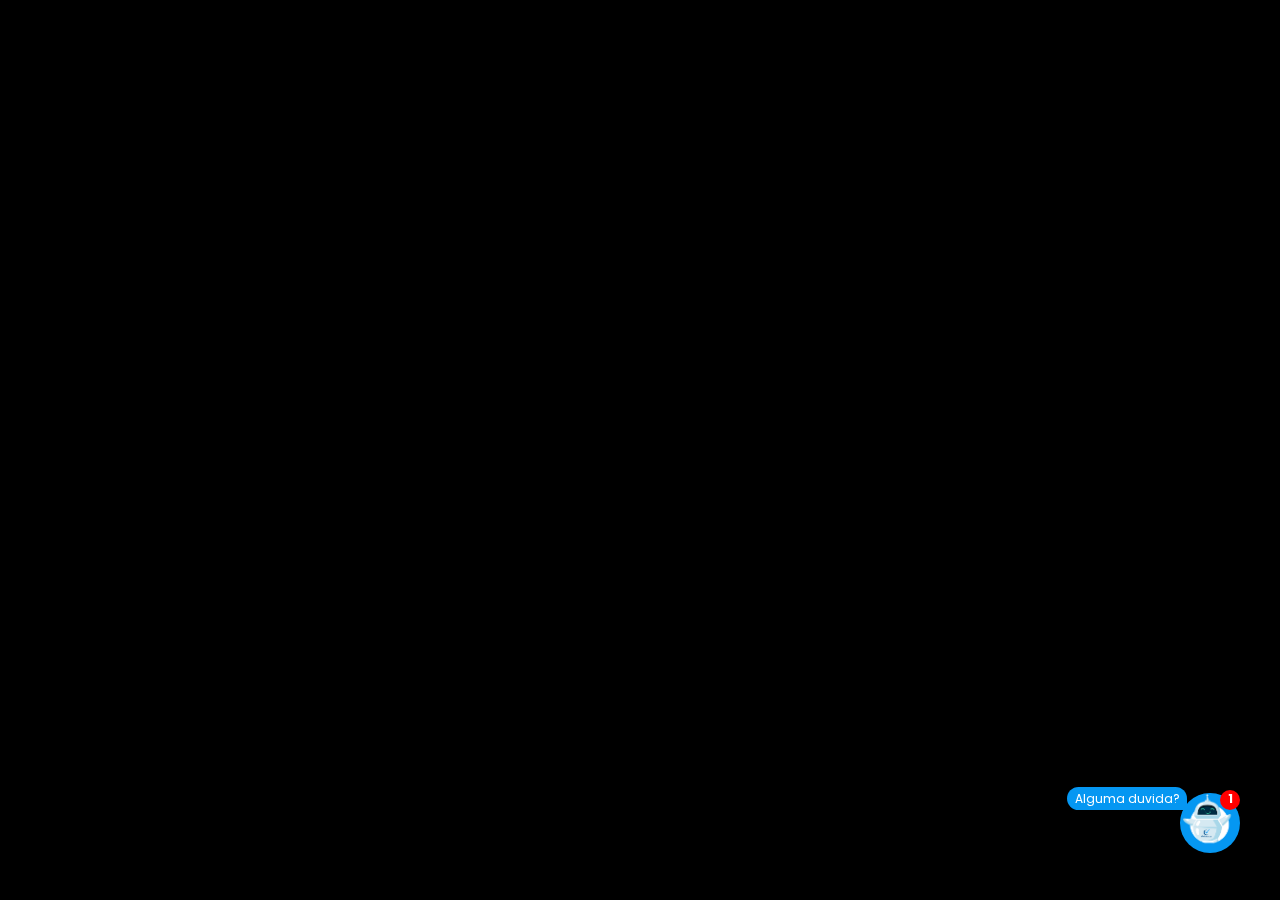
==== commit 63471399: "Add files via upload" ====
--- a/index.html
+++ b/index.html
@@ -7,41 +7,44 @@
   <title>CHAT</title>
   <link rel="stylesheet" href="style.css" />
   <link href="https://fonts.googleapis.com/css2?family=Poppins:wght@400;600&display=swap" rel="stylesheet" />
-  <script src="https://code.jquery.com/jquery-3.5.1.min.js"></script>
 </head>
 
 <body>
   <!-- ilustração do clickmassa -->
-  <h1 style="font-size: 150px">clickmassa</h1>
   <!-- Botão para abrir o FAQ -->
   <div class="faq-open" id="open-link">
     <!-- abrir faq -->
-    <img onclick="open_chat()" src="assets/user.png" />
+    <img onclick="open_chat()" src="assets/massinha.png" />
   </div>
   <!-- notificação após algum tempo -->
-  <div class="notification" id="showNotification">
+   <div class="notification" id="showNotification">
     <div class="popup">
       <h1>1</h1>
     </div>
     <div class="text">
       <p>Alguma duvida?</p>
     </div>
-  </div>
+  </div> 
 
   <!-- FAQ -->
   <div class="faq">
     <!-- page 1 -->
     <div class="chat-questions" id="questions">
       <div class="header">
+
         <div class="details">
-          <img src="assets/user.png" />
+          <img src="assets/massinha.png" />
           <h3>Massinha</h3>
         </div>
+
         <div class="close_chat">
-          <svg onclick="close_chat()" width="15" height="46" fill="none" stroke="#ffffff" stroke-linecap="round" stroke-linejoin="round" stroke-width="5" viewBox="0 0 24 24" xmlns="http://www.w3.org/2000/svg">
+
+          <svg onclick="close_chat()" width="15" height="46" fill="none" stroke="#ffffff" stroke-linecap="round"
+            stroke-linejoin="round" stroke-width="5" viewBox="0 0 24 24" xmlns="http://www.w3.org/2000/svg">
             <path d="m18.75 5.25-13.5 13.5"></path>
             <path d="M18.75 18.75 5.25 5.25"></path>
           </svg>
+
         </div>
       </div>
 
@@ -56,60 +59,73 @@
           </button>
           <button class="card" onclick="duvida2()">
             <p>Pergunta 2</p>
-          </button>    
-          <button class="card" onclick="duvida2()">
+          </button>
+          <button class="card" onclick="duvida3()">
             <p>Pergunta 3</p>
-          </button>    
-          <button class="card" onclick="duvida2()">
+          </button>
+          <button class="card" onclick="duvida4()">
             <p>Pergunta 4</p>
-          </button>    
-          <button class="card" onclick="duvida2()">
-            <p>Pergunta 5</p>
-          </button>    
-          <button class="card" onclick="duvida2()">
-            <p>Pergunta 6</p>
-          </button>    
-          <button class="card" onclick="duvida2()">
-            <p>Pergunta 7</p>
-          </button>
-         </div>
-
-        <div class="last-cards" onclick="lastCards()">
+          </button>
+        </div>
+
+        <div class="last-cards" onclick="openLastCards()">
           <p>Não achou o que estava procurando?</p>
-        </div>    
-
-      </div>        
-      </div>
-
-      <div class="contatos" id="contact" onclick="lastCard()">
-        <div class="header-contato">
-          <svg onclick="closeLastcard()" width="15" height="46" fill="none" stroke="#ffffff" stroke-linecap="round" stroke-linejoin="round" stroke-width="5" viewBox="0 0 24 24" xmlns="http://www.w3.org/2000/svg">
-            <path d="m18.75 5.25-13.5 13.5"></path>
-            <path d="M18.75 18.75 5.25 5.25"></path>
-          </svg>
-        </div>
-
-        <div class="details">
-          <h1>Não achou o que estava procurando?</h1>
-        </div>
- 
-    </div>
-
-    <!-- page 2 -->
-    <div class="chat-answers" id="answers" >
-      <div class="header-answers">        
-        <svg onclick="back()" width="15" height="46" fill="none" stroke="#ffffff" stroke-linecap="round" stroke-linejoin="round" stroke-width="5" viewBox="0 0 24 24" xmlns="http://www.w3.org/2000/svg">
+        </div>
+
+      </div>
+    </div>
+
+    <div class="contatos" id="contact">
+      <div class="header-contato">
+        <svg onclick="closeLastcard()" width="20" height="45" fill="none" stroke="#ffffff" stroke-linecap="round"
+          stroke-linejoin="round" stroke-width="5" viewBox="0 0 24 24" xmlns="http://www.w3.org/2000/svg">
           <path d="M15 19.5 7.5 12 15 4.5"></path>
         </svg>
-        <div>
+      </div>
+
+      <div class="container">
+        <div class="details">
+          <h1>suporte</h1>
+          <p>Para falar com o nosso <strong>suporte</strong> basta ler o QRCode ou clicar no botão ao lado e ir direto
+            para o whatsapp.</p>
+
+          <div class="qrcode">
+            <img src="assets/qrcode.png" alt="">
+          </div>
+
+          <button>
+            <a href="http://wa.me/5584994712745" target=”_blank”>
+              <svg width="46" height="20" fill="none" stroke="currentColor" stroke-linecap="round"
+                stroke-linejoin="round" stroke-width="2" viewBox="0 0 24 24" xmlns="http://www.w3.org/2000/svg">
+                <path d="M10 13a5 5 0 0 0 7.54.54l3-3a5 5 0 0 0-7.07-7.07l-1.72 1.71"></path>
+                <path d="M14 11a5 5 0 0 0-7.54-.54l-3 3a5 5 0 0 0 7.07 7.07l1.71-1.71"></path>
+              </svg>
+            </a>
+          </button>
+        </div>
+
+      </div>
+
+    </div>
+
+    <!-- page 2 -->
+    <div class="chat-answers" id="answers">
+      <div class="header-answers">
+        <div class="svg">
+          <svg onclick="back()" width="20" height="45" fill="none" stroke="#ffffff" stroke-linecap="round"
+            stroke-linejoin="round" stroke-width="5" viewBox="0 0 24 24" xmlns="http://www.w3.org/2000/svg">
+            <path d="M15 19.5 7.5 12 15 4.5"></path>
+          </svg>
+        </div>
+        <div class="details">
           <h3>Massinha</h3>
           <p>Online</p>
         </div>
-        <img src="assets/user.png" />
-      </div>
-
-      <!-- perguntas -->
-      <div class="chat-box" id="c1">
+        <img src="assets/massinha-celular.png" />
+      </div>
+
+      <!-- perguntas -->
+      <div style="display:none;" class="chat-box" id="c1">
         <div class="chat outgoing">
           <div class="details">
             <p>DUVIDA 1</p>
@@ -126,28 +142,63 @@
           </div>
         </div>
       </div>
-
-
-
-      <!-- perfil foto -->
-      <!-- <div class="perfil" id="profile">
-        <header class="header-perfil">
-          <a onclick="back()"><h1><</h1></a>
-          <p>Perfil</p>
-        </header>
-
-        <div class="perfil-foto"><img src="assets/user.png" /></div>
-
-        <div class="details">
-          <div class="perfil-buttons">
-            <a href="#"><img src="assets/user.png" /></a>
-            <a href="#"><img src="assets/user.png" /></a>
-            <a href="#"><img src="assets/user.png" /></a>
-          </div>
-        </div>
-      </div> -->
-
-  </div>
+      <!-- perguntas -->
+      <div style="display:none;" class="chat-box" id="c2">
+        <div class="chat outgoing">
+          <div class="details">
+            <p>DUVIDA 2</p>
+          </div>
+        </div>
+        <!-- respostas -->
+        <div class="chat incoming">
+          <img src="assets/user.png" />
+          <div class="details">
+            <p>
+              <strong>RESPOSTA:</strong> <br />
+              <strong>1.</strong> RESPOSTA 2 <br />
+            </p>
+          </div>
+        </div>
+      </div>
+      <!-- perguntas -->
+      <div style="display:none;" class="chat-box" id="c3">
+        <div class="chat outgoing">
+          <div class="details">
+            <p>DUVIDA 3</p>
+          </div>
+        </div>
+        <!-- respostas -->
+        <div class="chat incoming">
+          <img src="assets/user.png" />
+          <div class="details">
+            <p>
+              <strong>RESPOSTA:</strong> <br />
+              <strong>1.</strong> RESPOSTA 3 <br />
+            </p>
+          </div>
+        </div>
+      </div>
+      <!-- perguntas -->
+      <div style="display:none;" class="chat-box" id="c4">
+        <div class="chat outgoing">
+          <div class="details">
+            <p>DUVIDA 4</p>
+          </div>
+        </div>
+        <!-- respostas -->
+        <div class="chat incoming">
+          <img src="assets/user.png" />
+          <div class="details">
+            <p>
+              <strong>RESPOSTA:</strong> <br />
+              <strong>1.</strong> RESPOSTA 4 <br />
+            </p>
+          </div>
+        </div>
+      </div>
+      
+
+    </div>
 
     <script src="script.js"></script>
 </body>
--- a/style.css
+++ b/style.css
@@ -1,450 +1,558 @@
 * {
-  margin: 0;
-  padding: 0;
-  box-sizing: border-box;
-  font-family: "Poppins", sans-serif;
+    margin: 0;
+    padding: 0;
+    box-sizing: border-box;
+    font-family: "Poppins", sans-serif;
 }
 
 :root {
-  --primary-color: #0597f2;
-  --secondary-color: #d9d9d9;
-
-  --size-title: 16px;
-  --font-size: 14px;
-}
-
-/* id perguntas */
-#c2,
-#c3,
-#c4 {
-  display: none;
-}
+    --primary-color: #0597f2;
+    --secondary-color: #d9d9d9;
+
+    --size-title: 16px;
+    --font-size: 14px;
+
+    /* tempo para aparecer a notificação */
+    --time-notification: fadeInText 0s 2s both;
+}
+
+
 
 html,
 body {
-  height: 100%;
-  width: 100%;
-  display: flex;
-  align-items: center;
-  justify-content: center;
-}
-
+    background-color: rgb(0, 0, 0);
+    height: 100%;
+    width: 100%;
+    display: flex;
+    align-items: center;
+    justify-content: center;
+}
+
+
+/* ABRIR FAQ */
 .faq-open {
-  position: fixed;
-  bottom: 40px;
-  right: 40px;
-  cursor: pointer;
+    position: fixed;
+    bottom: 40px;
+    right: 40px;
+    cursor: pointer;
+    z-index: 30;
 }
 
 .faq-open img {
-  width: 60px;
-  height: 60px;
-  border-radius: 50%;
-}
-
-.close_chat {
-  height: 65px;
-  width: 20%;
-  text-decoration: none;
-  display: flex;
-  align-items: center;
-  justify-content: center;
-  color: #fff;
+    background-color: var(--primary-color);
+    width: 60px;
+    height: 60px;
+    border-radius: 50%;
 }
 
 .close_chat svg {
-  cursor: pointer;
+    cursor: pointer;
 }
 
 /* notificação */
 
 .notification {
-  animation: fadeInText 0s 2s both;
+    z-index: 40;
+    animation: var(--time-notification);
 }
 
 @keyframes fadeInText {
-  from {
-    opacity: 0;
-  }
-
-  to {
-    opacity: 1;
-  }
+    from {
+        opacity: 0;
+    }
+
+    to {
+        opacity: 1;
+    }
 }
 
 .notification .popup {
-  height: 15px;
-  width: 15px;
-
-  position: fixed;
-
-  bottom: 90px;
-  right: 40px;
-
-  border-radius: 50%;
-  color: #fff;
-  background-color: red;
-
-  font-size: 6px;
-  text-align: center;
+    height: 20px;
+    width: 20px;
+
+    position: fixed;
+
+    bottom: 90px;
+    right: 40px;
+
+    border-radius: 50%;
+    color: #fff;
+    background-color: red;
+
+    font-size: 6px;
+    text-align: center;
 }
 
 .notification .text {
-  width: 110px;
-  min-height: 15px;
-
-  color: #fff;
-  background-color: var(--primary-color);
-
-  font-size: 12px;
-  text-align: center;
-  line-height: 23px;
-  border-radius: 20px 20px 0px 20px;
-
-  position: fixed;
-  bottom: 90px;
-  right: 90px;
-}
-
-/* page1 */
-
+    width: 120px;
+    min-height: 20px;
+
+    color: #fff;
+    background-color: var(--primary-color);
+
+    font-size: 12px;
+    text-align: center;
+    line-height: 23px;
+    border-radius: 20px 20px 0px 20px;
+
+    position: fixed;
+    bottom: 90px;
+    right: 93px;
+}
+
+
+/* FAQ */
 .faq {
-  position: fixed;
-  bottom: 40px;
-  right: 40px;
-  z-index: 10;
-}
-
+    height: 100%;
+    width: 100%;
+}
+
+/* CHAT onde contem as perguntas */
+/* PAGINA 1 */
 .chat-questions {
-  display: none;
-  height: 400px;
-  width: 320px;
-  background: var(--secondary-color);
-  border-radius: 10px 10px 0px 0px;
+    display: none;
+    height: 100%;
+    width: 100%;
+    background: var(--secondary-color);
 }
 
 .chat-questions .header {
-  height: 100px;
-  width: 320px;
-  background-color: var(--primary-color);
-  border-radius: 10px 10px 0px 0px;
-  display: flex;
+    height: 100px;
+    width: 100%;
+
+    background-color: var(--primary-color);
+
+    display: flex;
+
+    justify-content: center;
 }
 
 .chat-questions .header .details {
-  height: 65px;
-  width: 80%;
-  padding: 20px;
-  display: flex;
-  align-items: center;
+    height: 65px;
+    width: 80%;
+    display: flex;
+    align-items: center;
 }
 
 .chat-questions .header img {
-  height: 35px;
-  width: 35px;
-  background-color: #fff;
-  border-radius: 50%;
+    height: 45px;
+    width: 45px;
+    background-color: var(--primary-color);
+    border-radius: 50%;
 }
 
 .chat-questions .header h3 {
-  padding: 15px;
-  color: #fff;
-  font-size: var(--font-size);
+    padding: 5px;
+    color: #fff;
+    font-size: var(--font-size);
+
+}
+
+.chat-questions .header .close_chat {
+    display: flex;
+    height: 65px;
+    align-items: center;
+    justify-content: center;
 }
 
 .chat-questions .title {
-  height: 60px;
-  width: 100%;
-  background-color: #fff;
-  color: var(--primary-color);
-
-  display: flex;
-  align-items: center;
-  justify-content: center;
-
-  box-shadow: 0px 2px 2px rgba(0, 0, 0, 0.25);
-  border-radius: 10px;
-
-  position: relative;
-  z-index: 10;
-  margin-top: -35px !important;
+    height: 60px;
+    width: 100%;
+    background-color: #fff;
+    color: var(--primary-color);
+
+    display: flex;
+    align-items: center;
+    justify-content: center;
+
+    box-shadow: 0px 2px 2px rgba(0, 0, 0, 0.25);
+    border-radius: 10px;
+
+    position: relative;
+    z-index: 10;
+    margin-top: -35px !important;
 }
 
 .chat-questions .title h1 {
-  font-size: var(--size-title);
-}
-
-/* scroll */
+    font-size: var(--size-title);
+}
+
+/* BARRA DE SCROLL */
 ::-webkit-scrollbar {
-  background-color: transparent;
-  width: 5px;
+    background-color: transparent;
+    width: 5px;
 }
 
 ::-webkit-scrollbar-thumb {
-  background-color: #fff;
-  border-radius: 3px;
-}
-
+    background-color: #fff;
+    border-radius: 3px;
+}
+
+/* CARDS */
 .chat-questions .group-cards {
-  height: 275px;
-  width: 100%;
-
-  display: flex;
-  flex-direction: column;
-  justify-content: space-between;
-  overflow: auto;
+    height: 80%;
+    width: 100%;
+
+    display: flex;
+    flex-direction: column;
+    justify-content: space-between;
+    overflow: auto;
+
+    border: 1px solid var(--secondary-color);
 }
 
 .chat-questions .group-cards .cards {
-  width: 100%;
-
-  display: flex;
-  align-items: center;
-  flex-direction: column;
-
-  border-bottom: 3px solid var(--secondary-color);
-  border-right: 3px solid var(--secondary-color);
+    width: 100%;
+
+    display: flex;
+    align-items: center;
+    flex-direction: column;
 }
 
 .chat-questions .group-cards .card {
-  min-height: 70px;
-  width: 98%;
-  background-color: #fff;
-
-  display: flex;
-  align-items: center;
-  justify-content: center;
-
-  border-left: 3px solid var(--secondary-color);
-  border-right: none;
-  border-bottom: 3px solid var(--secondary-color);
-  border-top: 3px solid var(--secondary-color);
-
-  cursor: pointer;
+    min-height: 70px;
+    width: 100%;
+    background-color: #fff;
+
+    display: flex;
+    align-items: center;
+    justify-content: center;
+
+    border-radius: 6px;
+    border-left: 3px solid var(--secondary-color);
+    border-right: 2px solid var(--secondary-color);
+    border-bottom: 3px solid var(--secondary-color);
+    border-top: 3px solid var(--secondary-color);
+
+    cursor: pointer;
+}
+
+.chat-questions p {
+    color: rgba(0, 0, 0, 0.6);
+    font-size: var(--font-size);
+    line-height: 0px;
 }
 
 .chat-questions .group-cards .last-cards {
-  min-height: 70px;
-  width: 100%;
-  background-color: var(--primary-color);
-
-  display: flex;
-  align-items: center;
-  justify-content: center;
-
-  border: none;
-  cursor: pointer;
+    min-height: 70px;
+    width: 100%;
+    background-color: var(--primary-color);
+
+    display: flex;
+    align-items: center;
+    justify-content: center;
+
+    border: none;
+    cursor: pointer;
 }
 
 .chat-questions .group-cards .last-cards p {
-  color: #fff;
-}
-
-.chat-questions p {
-  color: rgba(0, 0, 0, 0.6);
-  font-size: var(--font-size);
-  line-height: 0px;
-}
-
-/* NÃO ACHOU O QUE ESTAVA PROCURANDO? */
+    color: #fff;
+}
+
+/* CONTATO */
+
 .contatos {
-  display: none;
-  z-index: 20;
-  position: fixed;
-  right: 40px;
-  bottom: 40px;
-  height: 400px;
-  width: 320px;
-  background-color: var(--primary-color);
-  border-radius: 10px 10px 0px 0px;
+    display: none;
+
+    height: 100%;
+    width: 100%;
+
+    z-index: 20;
+
+    background-color: var(--primary-color);
 }
 
 .contatos .header-contato {
-  height: 63px;
-  padding: 0 25px;
-  display: flex;
-  justify-content: end;
-  align-items: center;
+    height: 63px;
+    padding: 0 25px;
+
+    display: flex;
+    justify-content: start;
+    align-items: center;
 }
 
 .contatos .header-contato svg {
-  cursor: pointer;
-}
+    cursor: pointer;
+}
+
+.contatos .container {
+    width: 100%;
+    height: calc(100% - 63px);
+
+    display: flex;
+    justify-content: center;
+
+}
+
+.contatos .container .details {
+    width: 90%;
+
+    padding: 5%;
+
+
+    display: flex;
+    align-items: center;
+    flex-direction: column;
+}
+
 
 .contatos .details h1 {
-  text-align: center;
-  font-size: var(--font-size);
-  color: #fff;
-}
-
-.contatos .details {
-  width: 100%;
-  height: 337px;
-
-  display: flex;
-  align-items: center;
-  justify-content: space-around;
-  flex-direction: column;
-}
-
-.contatos .details img {
-  height: 180px;
-  width: 180px;
-  border-radius: 50%;
+    margin-top: -20px;
+    width: 80%;
+    text-align: center;
+    text-transform: uppercase;
+
+    font-size: var(--size-title);
+    color: #fff;
+}
+
+.contatos .details P {
+    margin-top: 10px;
+    width: 80%;
+    text-align: center;
+    color: #fff;
+
+    font-size: 12px;
+}
+
+.contatos .details .qrcode {
+    margin-top: 10px;
+    background-color: #fff;
+    height: 180px;
+    width: 180px;
+    border-radius: 50%;
+
+    display: flex;
+    align-items: center;
+    justify-content: center;
+
+    margin-top: 15px;
+}
+
+.contatos .details .qrcode img {
+    height: 130px;
+    width: 130px;
 }
 
 .contatos .details button {
-  height: 50px;
-  width: 50px;
-  border: none;
-
-  background: linear-gradient(145deg, #2950d6, #305fff);
-  box-shadow: 18px 18px 60px #264bc8, -18px -18px 60px #3467ff;
-}
-
-/* page 2 */
-/* ----- CHATBOX COMPLETO----- */
+    width: 200px;
+    height: 30px;
+
+    margin-top: -40px;
+
+    display: flex;
+    align-items: center;
+    justify-content: flex-end;
+
+    background-color: transparent;
+
+    border: none;
+}
+
+.contatos .details button a {
+    height: 30px;
+    width: 30px;
+    border-radius: 50%;
+
+    background-color: #fff;
+    color: var(--primary-color);
+
+    display: flex;
+    align-items: center;
+
+    cursor: pointer;
+}
+
+
+/* PAGINA 2 */
+
 .chat-answers {
-  display: none;
-  height: 400px;
-  width: 320px;
-  background: var(--secondary-color);
-  border-radius: 10px 10px 0px 0px;
-}
+    display: none;
+    height: 400px;
+    width: 320px;
+    background: var(--secondary-color);
+    border-radius: 10px 10px 0px 0px;
+}
+
 
 /* ----- header ----- */
+.chat-answers {
+    display: none;
+    height: 100%;
+    width: 100%;
+    background: var(--secondary-color);
+}
 
 .chat-answers .header-answers {
-  height: 63px;
-  width: 100%;
-  background-color: var(--primary-color);
-  border-radius: 10px 10px 0px 0px;
-
-  display: flex;
-  align-items: center;
-  justify-content: space-around;
+    height: 63px;
+    width: 100%;
+    background-color: var(--primary-color);
+
+    display: flex;
+    align-items: center;
+    justify-content: space-around;
+
+    box-shadow: 0px 2px 3px 0px rgba(0, 0, 0, 0.38);
+}
+
+.chat-answers .header-answers .svg {
+    height: 40px;
+    width: 40px;
 }
 
 .chat-answers .header-answers svg {
-  cursor: pointer;
+    cursor: pointer;
 }
 
 .chat-answers .header-answers p {
-  font-size: 12px;
-  color: #fff;
-}
-
-.chat-answers .header-answers div {
-  text-align: center;
+    font-size: 12px;
+    color: #fff;
+
+}
+
+.chat-answers .header-answers .details {
+    text-align: center;
 }
 
 .chat-answers .header-answers div h3 {
-  font-size: var(--font-size);
-  color: #fff;
+    font-size: var(--font-size);
+    color: #fff;
 }
 
 .chat-answers .header-answers img {
-  height: 35px;
-  width: 35px;
-  background-color: #fff;
-  border-radius: 50%;
-}
-
-/* ----- CHATBOX ----- */
+    height: 40px;
+    width: 40px;
+}
+
 .chat-box {
-  background-image: url(assets/backgroundw.png);
-  height: 100%;
-  position: relative;
-  padding: 5px 15px 10px 15px;
-  box-shadow: inset 0 16px 16px -16px rgb(0 0 0 / 5%),
-    inset 0 -16px 16px -16px rgb(0 0 0 / 5%);
+    background-image: url(assets/backgroundw.png);
+    height: calc(100% - 63px);
+    position: relative;
+    padding: 5px 15px 10px 15px;
+    box-shadow: inset 0 16px 16px -16px rgb(0 0 0 / 5%),
+        inset 0 -16px 16px -16px rgb(0 0 0 / 5%);
 }
 
 .chat-box .text {
-  position: absolute;
-  top: 45%;
-  left: 50%;
-  width: calc(100% - 25px);
-  text-align: center;
-  transform: translate(-50%, -50%);
+    position: absolute;
+    top: 45%;
+    left: 50%;
+    width: calc(100% - 25px);
+    text-align: center;
+    transform: translate(-50%, -50%);
 }
 
 .chat-box .chat {
-  margin: 7px 0;
+    margin: 10px 0;
 }
 
 .chat-box .chat p {
-  word-wrap: break-word;
-  padding: 4px 8px;
-  box-shadow: 0 0 16px rgb(0 0 0 / 8%), 0rem 8px 8px -8px rgb(0 0 0 / 10%);
+    word-wrap: break-word;
+    padding: 4px 8px;
+    box-shadow: 0 0 16px rgb(0 0 0 / 8%), 0rem 8px 8px -8px rgb(0 0 0 / 10%);
 }
 
 /* ----- ENVIADAS ----- */
 @keyframes fadeInText {
-  from {
+    from {
+        opacity: 0;
+    }
+
+    to {
+        opacity: 1;
+    }
+}
+
+.chat-box .outgoing {
+    display: flex;
     opacity: 0;
-  }
-
-  to {
-    opacity: 1;
-  }
-}
-
-.chat-box .outgoing {
-  display: flex;
-  opacity: 0;
-  animation: fadeInText 0s 0.1s both;
+    animation: fadeInText 0s 0.1s both;
 }
 
 .chat-box .outgoing .details {
-  margin-left: auto;
-  max-width: calc(100% - 130px);
+    margin-left: auto;
+    max-width: calc(100% - 130px);
 }
 
 .chat-box .outgoing .details p {
-  min-height: 45px;
-  padding: 0 20px 0 20px;
-
-  background: var(--primary-color);
-  color: #fff;
-
-  font-size: 12px;
-  text-align: center;
-  border-radius: 20px 20px 0 20px;
-
-  display: flex;
-  align-items: center;
-  justify-content: center;
+    min-height: 45px;
+    padding: 0 20px 0 20px;
+
+    background: var(--primary-color);
+    color: #fff;
+
+    font-size: 12px;
+    text-align: center;
+    border-radius: 20px 20px 0 20px;
+
+    display: flex;
+    align-items: center;
+    justify-content: center;
 }
 
 /* ----- RECEBIDAS ----- */
 .chat-box .incoming {
-  display: flex;
-  align-items: flex-end;
-  animation: fadeInText 0s 0.8s both;
+    display: flex;
+    align-items: flex-end;
+    animation: fadeInText 0s 0.8s both;
 }
 
 .chat-box .incoming img {
-  height: 17px;
-  width: 17px;
-  border-radius: 50%;
+    height: 17px;
+    width: 17px;
+    border-radius: 50%;
 }
 
 .chat-box .incoming .details {
-  margin-right: auto;
-  margin-left: 5px;
-  max-width: calc(100% - 130px);
+    margin-right: auto;
+    margin-left: 5px;
+    max-width: calc(100% - 130px);
 }
 
 .chat-box .incoming .details p {
-  min-height: 40px;
-  padding: 20px;
-
-  background: #fff;
-  color: #333;
-
-  font-size: 12px;
-  text-align: left;
-  line-height: 23px;
-  border-radius: 20px 20px 20px 0px;
-}
+    min-height: 40px;
+    padding: 20px;
+
+    background: #fff;
+    color: #333;
+
+    font-size: 12px;
+    text-align: left;
+    line-height: 23px;
+    border-radius: 20px 20px 20px 0px;
+}
+
+/* DESKTOP */
+@media (min-width: 700px) {
+    .faq {
+        z-index: 10;
+        height: 400px;
+        width: 320px;
+
+        position: fixed;
+        bottom: 40px;
+        right: 40px;
+    }
+
+    /* page1 */
+    .chat-questions {
+        border-radius: 10px 10px 0px 0px;
+    }
+
+    .chat-questions .header {
+        border-radius: 10px 10px 0px 0px;
+    }
+
+    .chat-questions .group-cards {
+        height: 274px;
+    }
+
+    .chat-answers {
+        border-radius: 10px 10px 0px 0px;
+    }
+
+    .chat-answers .header-answers {
+        border-radius: 10px 10px 0px 0px;
+    }
+}